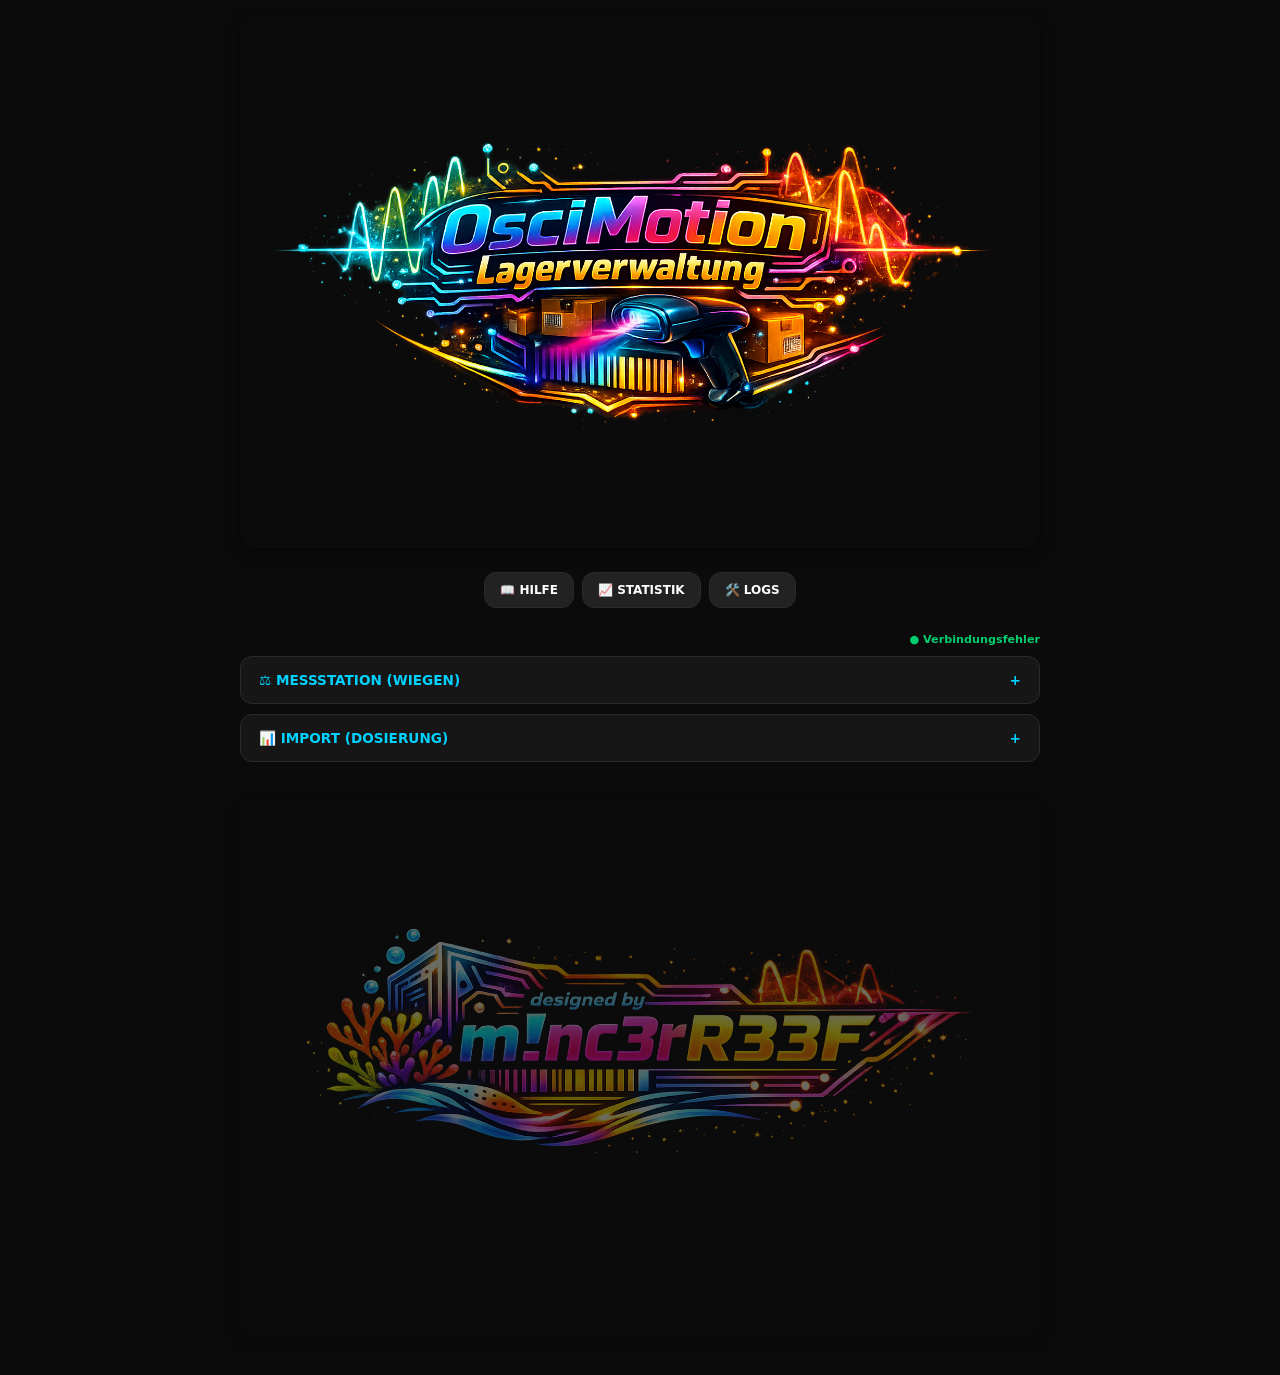
==== osci_motion_lager/index.html @ a5bfbd1f "Update index.html" ====
<!DOCTYPE html>
<html lang="de">
<head>
    <meta charset="UTF-8">
    <meta name="viewport" content="width=device-width, initial-scale=1.0, maximum-scale=1.0, user-scalable=no">
    <title>Osci-Motion Lagerverwaltung</title>
    <link rel="stylesheet" href="style.css">
</head>
<body>
<div class="app-container">
    <div class="header-container"><img src="header.png" class="banner-img"></div>
    <nav class="top-nav">
        <a href="handbuch.html" class="nav-link">📖 Hilfe</a>
        <a href="stats.html" class="nav-link">📈 Statistik</a>
        <a href="changelog.html" class="nav-link">🛠️ Logs</a>
    </nav>
    <div id="status" class="status-bar">Verbinde...</div>
    <div id="lagerContainer"></div>
    
    <div class="collapsible-bar" onclick="ui.toggleColl(this)"><div>⚖️ Messstation (Wiegen)</div><span>+</span></div>
    <div class="content">
        <div style="display: flex; flex-direction: column; gap: 12px;">
            <select id="prodSelect"><option value="">Wähle Produkt...</option></select>
            <div style="display: flex; gap: 10px;">
                <select id="gebindeSelect" style="flex:1;"><option value="9.3">30ml (9,3g)</option><option value="18.5">100ml (18,5g)</option><option value="57" selected>1L (57g)</option><option value="260">5L (260g)</option><option value="440">10L (440g)</option></select>
                <input type="number" id="weightInput" style="flex:1;" placeholder="Gramm" oninput="measuring.calculate()">
            </div>
            <div id="calcResult" style="text-align:center; font-weight:bold; font-size: 2.5rem; color: var(--primary); padding:10px;">0</div>
            <button class="nav-link" style="justify-content:center; background:var(--primary); color:black; border:none; width:100%;" onclick="measuring.updateStock()">Ergebnis übernehmen</button>
        </div>
    </div>

    <div class="collapsible-bar" onclick="ui.toggleColl(this)"><div>📊 Import (Dosierung)</div><span>+</span></div>
    <div class="content">
        <textarea id="importText" placeholder="Text einfügen..." rows="4"></textarea>
        <button class="nav-link" style="justify-content:center; background:#673AB7; color:white; border:none; width:100%; margin-top:10px;" onclick="importer.process()">Dosierung verbuchen</button>
    </div>
    <div class="footer-container"><img src="footer.png" class="footer-img"></div>
</div>

<div id="addModal" class="modal-overlay"><div class="modal-content"><h3 id="addModalTitle" style="color:var(--primary); margin-top:0;">Zukauf</h3><div id="addModalOptions"></div><button onclick="ui.closeModals()" class="nav-link" style="width:100%; justify-content:center; margin-top:10px; border:none;">Abbrechen</button></div></div>
<div id="remModal" class="modal-overlay"><div class="modal-content"><h3 id="remModalTitle" style="color:var(--danger); margin-top:0;">Entnahme</h3><input type="number" id="remInput" style="font-size:2rem; text-align:center; color:var(--primary);" placeholder="0.00" inputmode="decimal"><span id="modalUnit" style="display:block; margin:10px 0;">ml</span><button id="remConfirmBtn" class="big-btn btn-blue" style="background:var(--danger)">ABZIEHEN</button><button onclick="ui.closeModals()" class="nav-link" style="width:100%; justify-content:center; margin-top:10px; border:none; background:none;">Abbrechen</button></div></div>
<div id="importSummaryModal" class="modal-overlay"><div class="modal-content" style="max-width: 450px;"><h3 style="color:var(--success); margin-top:0;">Import erfolgreich</h3><p style="font-size:0.8rem; color:#aaa;">Abgezogen:</p><div id="importSummaryList" style="max-height: 300px; overflow-y: auto; margin: 15px 0; border: 1px solid #333; border-radius: 8px;"></div><button onclick="ui.closeModals()" class="big-btn btn-blue" style="width:100%;">OK</button></div></div>

<!-- REIHENFOLGE GEÄNDERT: measuring vor ui -->
<script src="config.js"></script>
<script src="measuring.js"></script>
<script src="import.js"></script>
<script src="ui.js"></script>
<script src="core.js"></script>
<script>window.onload = () => { if(typeof core !== 'undefined' && core.init) core.init(); };</script>
</body>
</html>
---- osci_motion_lager/style.css ----
:root { 
    --primary: #00d2ff; --bg: #0b0b0b; --card: #161616; --text: #ffffff; 
    --border: #2a2a2a; --success: #00ff88; --danger: #ff4b2b; 
    --cat-bg: #1f1f1f;
}
body { font-family: 'Segoe UI', system-ui, sans-serif; background: var(--bg); color: var(--text); margin: 0; padding: 15px; display: flex; flex-direction: column; align-items: center; }
.app-container { width: 100%; max-width: 800px; }
.header-container, .footer-container { width: 100%; text-align: center; margin-bottom: 20px; }
.banner-img, .footer-img { width: 100%; max-width: 800px; height: auto; border-radius: 16px; box-shadow: 0 4px 15px rgba(0,0,0,0.5); }
.footer-img { opacity: 0.4; margin-top: 40px; }
.top-nav { display: flex; gap: 8px; justify-content: center; margin-bottom: 25px; width: 100%; }
.nav-link { color: #fff; text-decoration: none; font-size: 0.75rem; font-weight: 600; padding: 10px 15px; background: #222; border-radius: 12px; border: 1px solid var(--border); display: flex; align-items: center; gap: 6px; text-transform: uppercase; text-align: center; }
.status-bar { font-size: 0.7rem; color: var(--success); text-align: right; margin-bottom: 8px; width: 100%; opacity: 0.8; font-weight: bold; }
.cat-card, .section-card { background: var(--card); border-radius: 16px; border: 1px solid var(--border); overflow: hidden; margin-bottom: 20px; box-shadow: 0 10px 25px rgba(0,0,0,0.5); }
.cat-header { background: var(--cat-bg); color: var(--primary); font-weight: bold; padding: 14px 18px; font-size: 0.85rem; text-transform: uppercase; border-bottom: 1px solid var(--border); }
table { width: 100%; border-collapse: collapse; }
.prod-row { display: grid; grid-template-columns: 1fr 100px 55px 55px; align-items: center; padding: 14px 18px; border-bottom: 1px solid #222; gap: 10px; cursor: pointer; }
.td-name { display: flex; align-items: center; gap: 10px; overflow: hidden; }
.prod-link { color: #eee; font-weight: 500; font-size: 0.95rem; }
.shop-btn { font-size: 0.6rem; color: #666; text-decoration: none; border: 1px solid #333; padding: 3px 8px; border-radius: 6px; text-transform: uppercase; font-weight: bold; }
.td-stand { text-align: right; padding-right: 12px; border-right: 1px solid #252525; }
.stock-val { font-weight: 700; color: var(--primary); font-size: 1.05rem; }
.avg-info { font-size: 0.65rem; color: #555; display: block; }
@keyframes blink-red { 0%, 100% { opacity: 1; color: var(--danger); } 50% { opacity: 0.3; color: var(--danger); } }
.low-stock { animation: blink-red 1.5s infinite; font-weight: bold; }
.btn-sm { border: none; height: 42px; border-radius: 10px; color: white; cursor: pointer; font-size: 1.3rem; font-weight: bold; }
.btn-plus { background: #1a1a1a; border: 1.5px solid var(--success); color: var(--success) !important; }
.btn-minus { background: #1a1a1a; border: 1.5px solid var(--danger); color: var(--danger) !important; }
.collapsible-bar { background: var(--card); color: var(--primary); cursor: pointer; padding: 15px 18px; border-radius: 12px; display: flex; justify-content: space-between; align-items: center; margin-top: 10px; border: 1px solid var(--border); font-size: 0.85rem; font-weight: bold; text-transform: uppercase; }
.content { padding: 18px; display: none; background: #111; border-radius: 0 0 12px 12px; border: 1px solid var(--border); margin-top: -5px; }
textarea, input, select { width: 100%; padding: 14px; background: #000 !important; border: 1px solid #333; border-radius: 10px; color: #fff !important; font-size: 1rem; box-sizing: border-box; }
.history-row { display: none; background: #0f0f0f; }
.history-row.active { display: table-row; }
.history-container { display: flex; gap: 8px; flex-wrap: wrap; padding: 15px; border-left: 4px solid var(--primary); margin: 10px; background: #1a1a1a; border-radius: 0 8px 8px 0; }
.history-item { background: #252525; padding: 5px 10px; border-radius: 8px; font-size: 0.75rem; border: 1px solid #333; display: flex; align-items: center; gap: 6px; }
.history-del { background: none; border: none; color: var(--danger); cursor: pointer; font-weight: bold; }
.modal-overlay { position: fixed; inset: 0; background: rgba(0,0,0,0.95); display: none; justify-content: center; align-items: center; z-index: 2000; backdrop-filter: blur(8px); }
.modal-content { background: #111; padding: 30px; border-radius: 20px; border: 1px solid var(--primary); width: 85%; max-width: 400px; text-align: center; }
.big-btn { width: 100%; padding: 16px; border: none; border-radius: 12px; font-weight: bold; cursor: pointer; text-transform: uppercase; }
.btn-blue { background: linear-gradient(135deg, #0072ff, #00d2ff); color: white; }
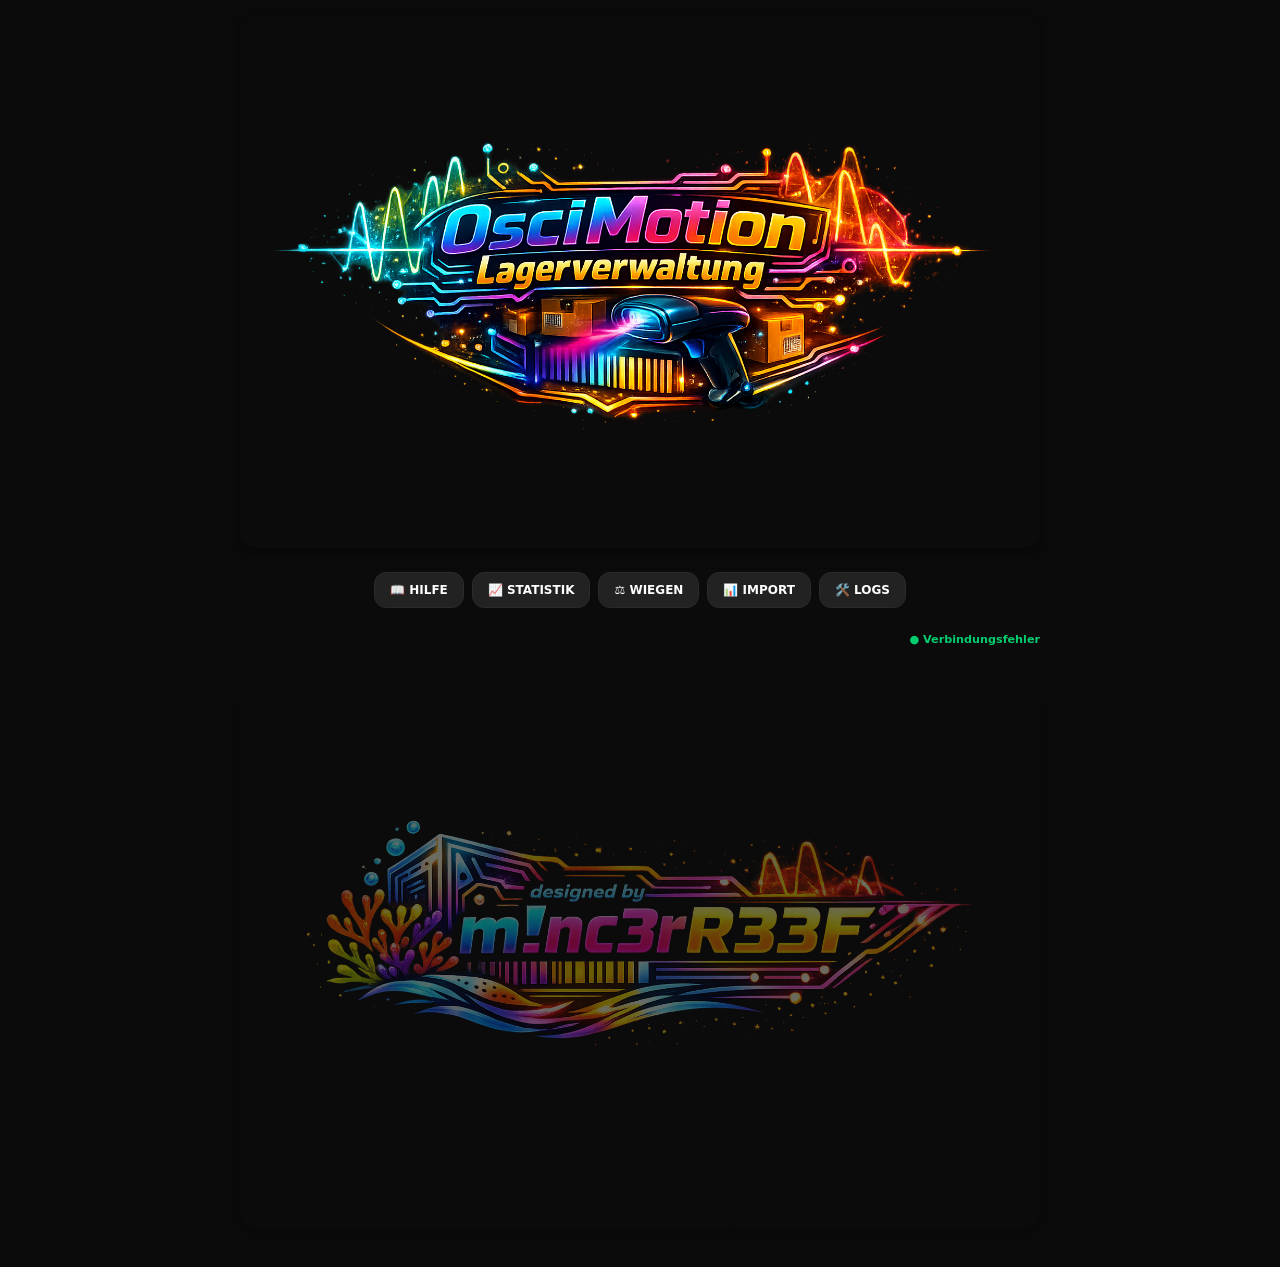
==== commit 25521ad9: "Update index.html" ====
--- a/osci_motion_lager/index.html
+++ b/osci_motion_lager/index.html
@@ -12,42 +12,20 @@
     <nav class="top-nav">
         <a href="handbuch.html" class="nav-link">📖 Hilfe</a>
         <a href="stats.html" class="nav-link">📈 Statistik</a>
+        <a href="measuring.html" class="nav-link">⚖️ Wiegen</a>
+        <a href="import.html" class="nav-link">📊 Import</a>
         <a href="changelog.html" class="nav-link">🛠️ Logs</a>
     </nav>
     <div id="status" class="status-bar">Verbinde...</div>
     <div id="lagerContainer"></div>
-    
-    <div class="collapsible-bar" onclick="ui.toggleColl(this)"><div>⚖️ Messstation (Wiegen)</div><span>+</span></div>
-    <div class="content">
-        <div style="display: flex; flex-direction: column; gap: 12px;">
-            <select id="prodSelect"><option value="">Wähle Produkt...</option></select>
-            <div style="display: flex; gap: 10px;">
-                <select id="gebindeSelect" style="flex:1;"><option value="9.3">30ml (9,3g)</option><option value="18.5">100ml (18,5g)</option><option value="57" selected>1L (57g)</option><option value="260">5L (260g)</option><option value="440">10L (440g)</option></select>
-                <input type="number" id="weightInput" style="flex:1;" placeholder="Gramm" oninput="measuring.calculate()">
-            </div>
-            <div id="calcResult" style="text-align:center; font-weight:bold; font-size: 2.5rem; color: var(--primary); padding:10px;">0</div>
-            <button class="nav-link" style="justify-content:center; background:var(--primary); color:black; border:none; width:100%;" onclick="measuring.updateStock()">Ergebnis übernehmen</button>
-        </div>
-    </div>
-
-    <div class="collapsible-bar" onclick="ui.toggleColl(this)"><div>📊 Import (Dosierung)</div><span>+</span></div>
-    <div class="content">
-        <textarea id="importText" placeholder="Text einfügen..." rows="4"></textarea>
-        <button class="nav-link" style="justify-content:center; background:#673AB7; color:white; border:none; width:100%; margin-top:10px;" onclick="importer.process()">Dosierung verbuchen</button>
-    </div>
     <div class="footer-container"><img src="footer.png" class="footer-img"></div>
 </div>
 
+<!-- MODALS -->
 <div id="addModal" class="modal-overlay"><div class="modal-content"><h3 id="addModalTitle" style="color:var(--primary); margin-top:0;">Zukauf</h3><div id="addModalOptions"></div><button onclick="ui.closeModals()" class="nav-link" style="width:100%; justify-content:center; margin-top:10px; border:none;">Abbrechen</button></div></div>
 <div id="remModal" class="modal-overlay"><div class="modal-content"><h3 id="remModalTitle" style="color:var(--danger); margin-top:0;">Entnahme</h3><input type="number" id="remInput" style="font-size:2rem; text-align:center; color:var(--primary);" placeholder="0.00" inputmode="decimal"><span id="modalUnit" style="display:block; margin:10px 0;">ml</span><button id="remConfirmBtn" class="big-btn btn-blue" style="background:var(--danger)">ABZIEHEN</button><button onclick="ui.closeModals()" class="nav-link" style="width:100%; justify-content:center; margin-top:10px; border:none; background:none;">Abbrechen</button></div></div>
-<div id="importSummaryModal" class="modal-overlay"><div class="modal-content" style="max-width: 450px;"><h3 style="color:var(--success); margin-top:0;">Import erfolgreich</h3><p style="font-size:0.8rem; color:#aaa;">Abgezogen:</p><div id="importSummaryList" style="max-height: 300px; overflow-y: auto; margin: 15px 0; border: 1px solid #333; border-radius: 8px;"></div><button onclick="ui.closeModals()" class="big-btn btn-blue" style="width:100%;">OK</button></div></div>
 
-<!-- REIHENFOLGE GEÄNDERT: measuring vor ui -->
-<script src="config.js"></script>
-<script src="measuring.js"></script>
-<script src="import.js"></script>
-<script src="ui.js"></script>
-<script src="core.js"></script>
+<script src="config.js"></script><script src="core.js"></script><script src="ui.js"></script>
 <script>window.onload = () => { if(typeof core !== 'undefined' && core.init) core.init(); };</script>
 </body>
 </html>
--- a/osci_motion_lager/style.css
+++ b/osci_motion_lager/style.css
@@ -1,40 +1,349 @@
+/* --- BASIS VARIABLEN --- */
 :root { 
-    --primary: #00d2ff; --bg: #0b0b0b; --card: #161616; --text: #ffffff; 
-    --border: #2a2a2a; --success: #00ff88; --danger: #ff4b2b; 
+    --primary: #00d2ff; 
+    --bg: #0b0b0b; 
+    --card: #161616; 
+    --text: #ffffff; 
+    --border: #2a2a2a; 
+    --success: #00ff88; 
+    --danger: #ff4b2b; 
     --cat-bg: #1f1f1f;
 }
-body { font-family: 'Segoe UI', system-ui, sans-serif; background: var(--bg); color: var(--text); margin: 0; padding: 15px; display: flex; flex-direction: column; align-items: center; }
-.app-container { width: 100%; max-width: 800px; }
-.header-container, .footer-container { width: 100%; text-align: center; margin-bottom: 20px; }
-.banner-img, .footer-img { width: 100%; max-width: 800px; height: auto; border-radius: 16px; box-shadow: 0 4px 15px rgba(0,0,0,0.5); }
-.footer-img { opacity: 0.4; margin-top: 40px; }
-.top-nav { display: flex; gap: 8px; justify-content: center; margin-bottom: 25px; width: 100%; }
-.nav-link { color: #fff; text-decoration: none; font-size: 0.75rem; font-weight: 600; padding: 10px 15px; background: #222; border-radius: 12px; border: 1px solid var(--border); display: flex; align-items: center; gap: 6px; text-transform: uppercase; text-align: center; }
-.status-bar { font-size: 0.7rem; color: var(--success); text-align: right; margin-bottom: 8px; width: 100%; opacity: 0.8; font-weight: bold; }
-.cat-card, .section-card { background: var(--card); border-radius: 16px; border: 1px solid var(--border); overflow: hidden; margin-bottom: 20px; box-shadow: 0 10px 25px rgba(0,0,0,0.5); }
-.cat-header { background: var(--cat-bg); color: var(--primary); font-weight: bold; padding: 14px 18px; font-size: 0.85rem; text-transform: uppercase; border-bottom: 1px solid var(--border); }
-table { width: 100%; border-collapse: collapse; }
-.prod-row { display: grid; grid-template-columns: 1fr 100px 55px 55px; align-items: center; padding: 14px 18px; border-bottom: 1px solid #222; gap: 10px; cursor: pointer; }
-.td-name { display: flex; align-items: center; gap: 10px; overflow: hidden; }
-.prod-link { color: #eee; font-weight: 500; font-size: 0.95rem; }
-.shop-btn { font-size: 0.6rem; color: #666; text-decoration: none; border: 1px solid #333; padding: 3px 8px; border-radius: 6px; text-transform: uppercase; font-weight: bold; }
-.td-stand { text-align: right; padding-right: 12px; border-right: 1px solid #252525; }
-.stock-val { font-weight: 700; color: var(--primary); font-size: 1.05rem; }
-.avg-info { font-size: 0.65rem; color: #555; display: block; }
-@keyframes blink-red { 0%, 100% { opacity: 1; color: var(--danger); } 50% { opacity: 0.3; color: var(--danger); } }
-.low-stock { animation: blink-red 1.5s infinite; font-weight: bold; }
-.btn-sm { border: none; height: 42px; border-radius: 10px; color: white; cursor: pointer; font-size: 1.3rem; font-weight: bold; }
-.btn-plus { background: #1a1a1a; border: 1.5px solid var(--success); color: var(--success) !important; }
-.btn-minus { background: #1a1a1a; border: 1.5px solid var(--danger); color: var(--danger) !important; }
-.collapsible-bar { background: var(--card); color: var(--primary); cursor: pointer; padding: 15px 18px; border-radius: 12px; display: flex; justify-content: space-between; align-items: center; margin-top: 10px; border: 1px solid var(--border); font-size: 0.85rem; font-weight: bold; text-transform: uppercase; }
-.content { padding: 18px; display: none; background: #111; border-radius: 0 0 12px 12px; border: 1px solid var(--border); margin-top: -5px; }
-textarea, input, select { width: 100%; padding: 14px; background: #000 !important; border: 1px solid #333; border-radius: 10px; color: #fff !important; font-size: 1rem; box-sizing: border-box; }
-.history-row { display: none; background: #0f0f0f; }
-.history-row.active { display: table-row; }
-.history-container { display: flex; gap: 8px; flex-wrap: wrap; padding: 15px; border-left: 4px solid var(--primary); margin: 10px; background: #1a1a1a; border-radius: 0 8px 8px 0; }
-.history-item { background: #252525; padding: 5px 10px; border-radius: 8px; font-size: 0.75rem; border: 1px solid #333; display: flex; align-items: center; gap: 6px; }
-.history-del { background: none; border: none; color: var(--danger); cursor: pointer; font-weight: bold; }
-.modal-overlay { position: fixed; inset: 0; background: rgba(0,0,0,0.95); display: none; justify-content: center; align-items: center; z-index: 2000; backdrop-filter: blur(8px); }
-.modal-content { background: #111; padding: 30px; border-radius: 20px; border: 1px solid var(--primary); width: 85%; max-width: 400px; text-align: center; }
-.big-btn { width: 100%; padding: 16px; border: none; border-radius: 12px; font-weight: bold; cursor: pointer; text-transform: uppercase; }
-.btn-blue { background: linear-gradient(135deg, #0072ff, #00d2ff); color: white; }
+
+/* --- LAYOUT & CONTAINER --- */
+body { 
+    font-family: 'Segoe UI', system-ui, sans-serif; 
+    background: var(--bg); 
+    color: var(--text); 
+    margin: 0; 
+    padding: 15px; 
+    display: flex; 
+    flex-direction: column; 
+    align-items: center; 
+}
+
+.app-container { 
+    width: 100%; 
+    max-width: 800px; 
+}
+
+/* --- HEADER & FOOTER (800px bündig) --- */
+.header-container, .footer-container { 
+    width: 100%; 
+    text-align: center; 
+    margin-bottom: 20px; 
+}
+
+.banner-img, .footer-img { 
+    width: 100%; 
+    max-width: 800px; 
+    height: auto; 
+    border-radius: 16px; 
+    box-shadow: 0 4px 15px rgba(0,0,0,0.5); 
+}
+
+.footer-img { 
+    opacity: 0.4; 
+    margin-top: 40px; 
+}
+
+/* --- NAVIGATION --- */
+.top-nav { 
+    display: flex; 
+    gap: 8px; 
+    justify-content: center; 
+    margin-bottom: 25px; 
+    width: 100%; 
+}
+
+.nav-link { 
+    color: #fff; 
+    text-decoration: none; 
+    font-size: 0.75rem; 
+    font-weight: 600; 
+    padding: 10px 15px; 
+    background: #222; 
+    border-radius: 12px; 
+    border: 1px solid var(--border); 
+    display: flex; 
+    align-items: center; 
+    gap: 6px; 
+    text-transform: uppercase; 
+    text-align: center; 
+    transition: 0.3s;
+}
+
+.nav-link:hover {
+    border-color: var(--primary);
+    color: var(--primary);
+}
+
+.status-bar { 
+    font-size: 0.7rem; 
+    color: var(--success); 
+    text-align: right; 
+    margin-bottom: 8px; 
+    width: 100%; 
+    opacity: 0.8; 
+    font-weight: bold; 
+}
+
+/* --- KARTEN & TABELLEN --- */
+.cat-card, .section-card { 
+    background: var(--card); 
+    border-radius: 16px; 
+    border: 1px solid var(--border); 
+    overflow: hidden; 
+    margin-bottom: 20px; 
+    box-shadow: 0 10px 25px rgba(0,0,0,0.5); 
+}
+
+.cat-header { 
+    background: var(--cat-bg); 
+    color: var(--primary); 
+    font-weight: bold; 
+    padding: 14px 18px; 
+    font-size: 0.85rem; 
+    text-transform: uppercase; 
+    border-bottom: 1px solid var(--border); 
+}
+
+table { 
+    width: 100%; 
+    border-collapse: collapse; 
+}
+
+.prod-row { 
+    display: grid; 
+    grid-template-columns: 1fr 100px 55px 55px; 
+    align-items: center; 
+    padding: 14px 18px; 
+    border-bottom: 1px solid #222; 
+    gap: 10px; 
+    cursor: pointer; 
+}
+
+.prod-row:hover {
+    background: #1c1c1c;
+}
+
+.td-name { 
+    display: flex; 
+    align-items: center; 
+    gap: 10px; 
+    overflow: hidden; 
+}
+
+.prod-link { 
+    color: #eee; 
+    font-weight: 500; 
+    font-size: 0.95rem; 
+}
+
+.shop-btn { 
+    font-size: 0.6rem; 
+    color: #666; 
+    text-decoration: none; 
+    border: 1px solid #333; 
+    padding: 3px 8px; 
+    border-radius: 6px; 
+    text-transform: uppercase; 
+    font-weight: bold; 
+}
+
+.shop-btn:hover {
+    border-color: var(--primary);
+    color: var(--primary);
+}
+
+.td-stand { 
+    text-align: right; 
+    padding-right: 12px; 
+    border-right: 1px solid #252525; 
+}
+
+.stock-val { 
+    font-weight: 700; 
+    color: var(--primary); 
+    font-size: 1.05rem; 
+}
+
+.avg-info { 
+    font-size: 0.65rem; 
+    color: #555; 
+    display: block; 
+}
+
+/* --- PROGNOSE / TREND ICONS --- */
+.trend-icon {
+    font-size: 0.9rem;
+    font-weight: bold;
+    cursor: help;
+    user-select: none;
+    display: inline-block;
+    width: 14px;
+    text-align: center;
+}
+
+.trend-icon.up { color: var(--danger); }      /* Steigend (Lager leert sich schneller) */
+.trend-icon.down { color: var(--success); }   /* Sinkend */
+.trend-icon.stable { color: #444; }           /* Gleichbleibend */
+
+/* --- ANIMATIONEN --- */
+@keyframes blink-red { 
+    0%, 100% { opacity: 1; color: var(--danger); } 
+    50% { opacity: 0.3; color: var(--danger); } 
+}
+
+.low-stock { 
+    animation: blink-red 1.5s infinite; 
+    font-weight: bold; 
+}
+
+/* --- BUTTONS --- */
+.btn-sm { 
+    border: none; 
+    height: 42px; 
+    border-radius: 10px; 
+    color: white; 
+    cursor: pointer; 
+    font-size: 1.3rem; 
+    font-weight: bold; 
+}
+
+.btn-plus { 
+    background: #1a1a1a; 
+    border: 1.5px solid var(--success); 
+    color: var(--success) !important; 
+}
+
+.btn-minus { 
+    background: #1a1a1a; 
+    border: 1.5px solid var(--danger); 
+    color: var(--danger) !important; 
+}
+
+.big-btn { 
+    width: 100%; 
+    padding: 16px; 
+    border: none; 
+    border-radius: 12px; 
+    font-weight: bold; 
+    cursor: pointer; 
+    text-transform: uppercase; 
+}
+
+.btn-blue { 
+    background: linear-gradient(135deg, #0072ff, #00d2ff); 
+    color: white; 
+}
+
+/* --- FORMULARE & EINGABE --- */
+textarea, input, select { 
+    width: 100%; 
+    padding: 14px; 
+    background: #000 !important; 
+    border: 1px solid #333; 
+    border-radius: 10px; 
+    color: #fff !important; 
+    font-size: 1rem; 
+    box-sizing: border-box; 
+}
+
+.collapsible-bar { 
+    background: var(--card); 
+    color: var(--primary); 
+    cursor: pointer; 
+    padding: 15px 18px; 
+    border-radius: 12px; 
+    display: flex; 
+    justify-content: space-between; 
+    align-items: center; 
+    margin-top: 10px; 
+    border: 1px solid var(--border); 
+    font-size: 0.85rem; 
+    font-weight: bold; 
+    text-transform: uppercase; 
+}
+
+.content { 
+    padding: 18px; 
+    display: none; 
+    background: #111; 
+    border-radius: 0 0 12px 12px; 
+    border: 1px solid var(--border); 
+    margin-top: -5px; 
+}
+
+/* --- HANDBUCH / MANUAL BILDER --- */
+.card img {
+    max-width: 100%;
+    height: auto;
+    display: block;
+    margin: 15px 0;
+    border-radius: 10px;
+    border: 1px solid #333;
+    box-shadow: 0 5px 15px rgba(0,0,0,0.3);
+}
+
+/* --- HISTORIE / LOGS --- */
+.history-row { 
+    display: none; 
+    background: #0f0f0f; 
+}
+
+.history-row.active { 
+    display: table-row; 
+}
+
+.history-container { 
+    display: flex; 
+    gap: 8px; 
+    flex-wrap: wrap; 
+    padding: 15px; 
+    border-left: 4px solid var(--primary); 
+    margin: 10px; 
+    background: #1a1a1a; 
+    border-radius: 0 8px 8px 0; 
+}
+
+.history-item { 
+    background: #252525; 
+    padding: 5px 10px; 
+    border-radius: 8px; 
+    font-size: 0.75rem; 
+    border: 1px solid #333; 
+    display: flex; 
+    align-items: center; 
+    gap: 6px; 
+}
+
+.history-del { 
+    background: none; 
+    border: none; 
+    color: var(--danger); 
+    cursor: pointer; 
+    font-weight: bold; 
+}
+
+/* --- MODALS --- */
+.modal-overlay { 
+    position: fixed; 
+    inset: 0; 
+    background: rgba(0,0,0,0.95); 
+    display: none; 
+    justify-content: center; 
+    align-items: center; 
+    z-index: 2000; 
+    backdrop-filter: blur(8px); 
+}
+
+.modal-content { 
+    background: #111; 
+    padding: 30px; 
+    border-radius: 20px; 
+    border: 1px solid var(--primary); 
+    width: 85%; 
+    max-width: 400px; 
+    text-align: center; 
+}
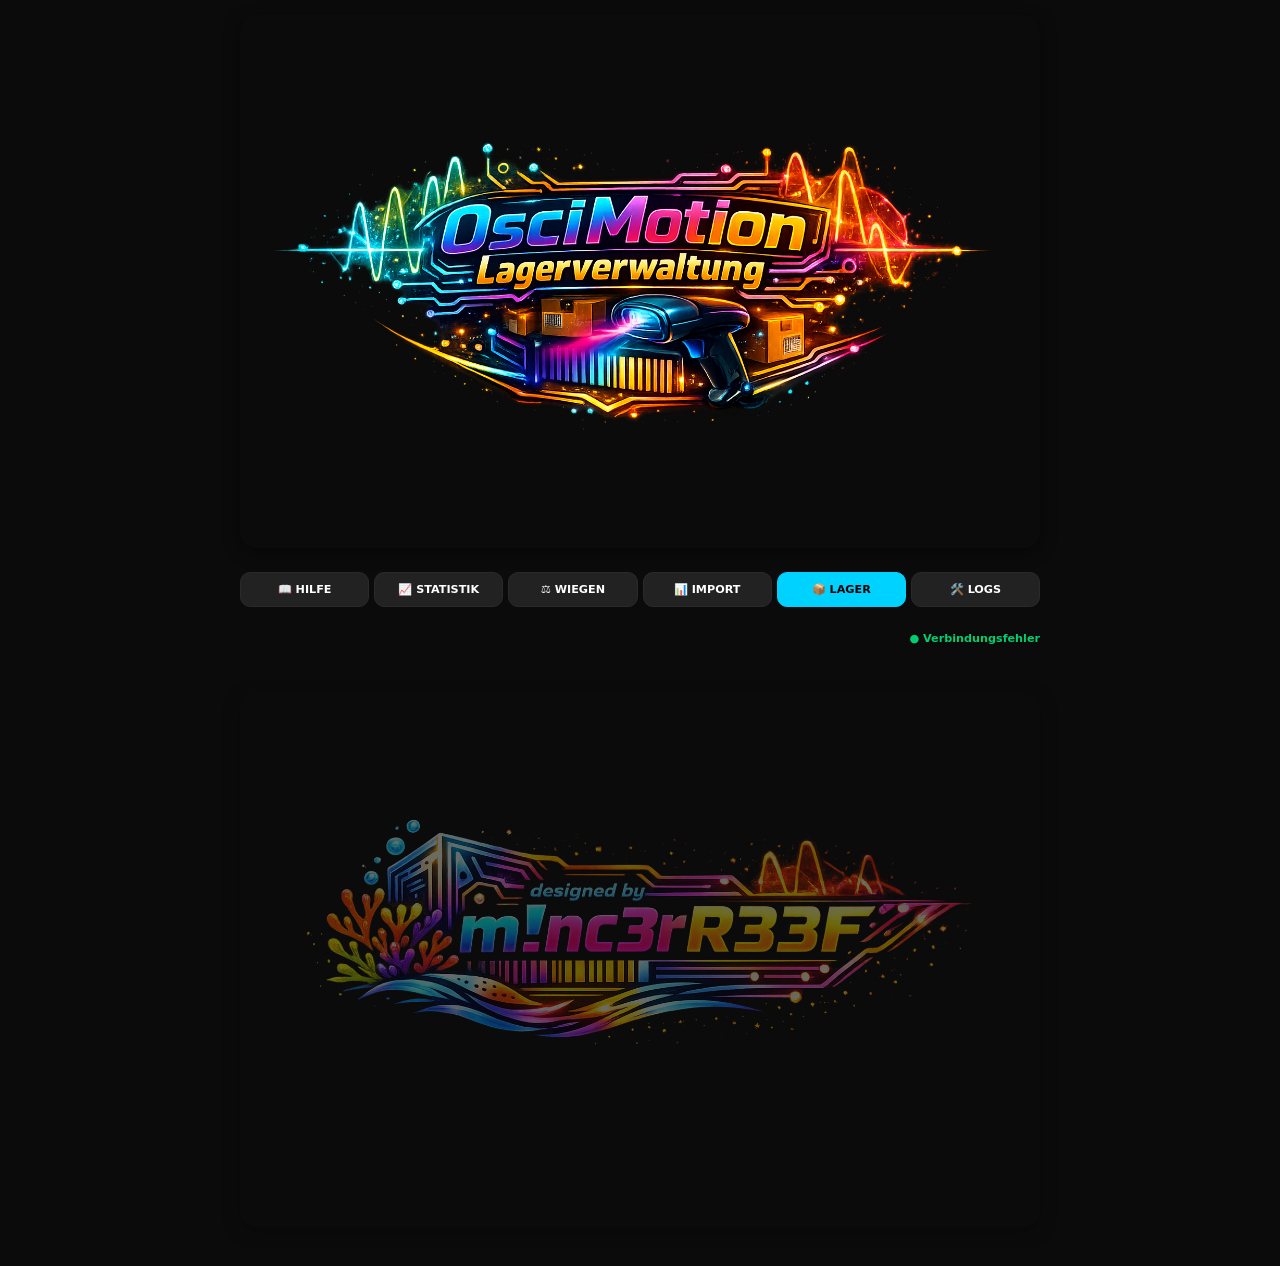
==== commit 4408a44a: "Update index.html" ====
--- a/osci_motion_lager/index.html
+++ b/osci_motion_lager/index.html
@@ -3,7 +3,7 @@
 <head>
     <meta charset="UTF-8">
     <meta name="viewport" content="width=device-width, initial-scale=1.0, maximum-scale=1.0, user-scalable=no">
-    <title>Osci-Motion Lagerverwaltung</title>
+    <title>Dashboard - Osci-Motion</title>
     <link rel="stylesheet" href="style.css">
 </head>
 <body>
@@ -14,17 +14,15 @@
         <a href="stats.html" class="nav-link">📈 Statistik</a>
         <a href="measuring.html" class="nav-link">⚖️ Wiegen</a>
         <a href="import.html" class="nav-link">📊 Import</a>
+        <a href="index.html" class="nav-link active">📦 Lager</a>
         <a href="changelog.html" class="nav-link">🛠️ Logs</a>
     </nav>
     <div id="status" class="status-bar">Verbinde...</div>
     <div id="lagerContainer"></div>
     <div class="footer-container"><img src="footer.png" class="footer-img"></div>
 </div>
-
-<!-- MODALS -->
-<div id="addModal" class="modal-overlay"><div class="modal-content"><h3 id="addModalTitle" style="color:var(--primary); margin-top:0;">Zukauf</h3><div id="addModalOptions"></div><button onclick="ui.closeModals()" class="nav-link" style="width:100%; justify-content:center; margin-top:10px; border:none;">Abbrechen</button></div></div>
-<div id="remModal" class="modal-overlay"><div class="modal-content"><h3 id="remModalTitle" style="color:var(--danger); margin-top:0;">Entnahme</h3><input type="number" id="remInput" style="font-size:2rem; text-align:center; color:var(--primary);" placeholder="0.00" inputmode="decimal"><span id="modalUnit" style="display:block; margin:10px 0;">ml</span><button id="remConfirmBtn" class="big-btn btn-blue" style="background:var(--danger)">ABZIEHEN</button><button onclick="ui.closeModals()" class="nav-link" style="width:100%; justify-content:center; margin-top:10px; border:none; background:none;">Abbrechen</button></div></div>
-
+<div id="addModal" class="modal-overlay"><div class="modal-content"><h3 id="addModalTitle">Zukauf</h3><div id="addModalOptions"></div><button onclick="ui.closeModals()" class="nav-link" style="width:100%; margin-top:10px;">Abbrechen</button></div></div>
+<div id="remModal" class="modal-overlay"><div class="modal-content"><h3 id="remModalTitle">Entnahme</h3><input type="number" id="remInput" style="font-size:2rem; text-align:center;"><button id="remConfirmBtn" class="big-btn btn-blue" style="background:var(--danger); margin-top:10px;">ABZIEHEN</button><button onclick="ui.closeModals()" class="nav-link" style="width:100%; margin-top:10px;">Abbrechen</button></div></div>
 <script src="config.js"></script><script src="core.js"></script><script src="ui.js"></script>
 <script>window.onload = () => { if(typeof core !== 'undefined' && core.init) core.init(); };</script>
 </body>
--- a/osci_motion_lager/style.css
+++ b/osci_motion_lager/style.css
@@ -1,349 +1,71 @@
-/* --- BASIS VARIABLEN --- */
 :root { 
-    --primary: #00d2ff; 
-    --bg: #0b0b0b; 
-    --card: #161616; 
-    --text: #ffffff; 
-    --border: #2a2a2a; 
-    --success: #00ff88; 
-    --danger: #ff4b2b; 
-    --cat-bg: #1f1f1f;
+    --primary: #00d2ff; --bg: #0b0b0b; --card: #161616; --text: #ffffff; 
+    --border: #2a2a2a; --success: #00ff88; --danger: #ff4b2b; --cat-bg: #1f1f1f;
 }
+body { font-family: 'Segoe UI', system-ui, sans-serif; background: var(--bg); color: var(--text); margin: 0; padding: 15px; display: flex; flex-direction: column; align-items: center; }
+.app-container { width: 100%; max-width: 800px; }
 
-/* --- LAYOUT & CONTAINER --- */
-body { 
-    font-family: 'Segoe UI', system-ui, sans-serif; 
-    background: var(--bg); 
-    color: var(--text); 
-    margin: 0; 
-    padding: 15px; 
-    display: flex; 
-    flex-direction: column; 
-    align-items: center; 
+/* HEADER & FOOTER */
+.header-container, .footer-container { width: 100%; text-align: center; margin-bottom: 20px; }
+.banner-img, .footer-img { width: 100%; max-width: 800px; height: auto; border-radius: 16px; box-shadow: 0 4px 15px rgba(0,0,0,0.5); }
+.footer-img { opacity: 0.4; margin-top: 40px; }
+
+/* NAVIGATION (EINHEITLICH) */
+.top-nav { display: flex; gap: 5px; justify-content: center; margin-bottom: 25px; width: 100%; flex-wrap: wrap; }
+.nav-link { 
+    color: #fff; text-decoration: none; font-size: 0.7rem; font-weight: 600; 
+    padding: 10px 8px; background: #222; border-radius: 10px; border: 1px solid var(--border); 
+    display: flex; align-items: center; gap: 4px; text-transform: uppercase; transition: 0.2s;
+    flex: 1; min-width: 80px; justify-content: center;
 }
+.nav-link:hover { border-color: var(--primary); color: var(--primary); background: #282828; }
+.nav-link.active { background: var(--primary); color: #000; border-color: var(--primary); }
 
-.app-container { 
-    width: 100%; 
-    max-width: 800px; 
-}
+.status-bar { font-size: 0.7rem; color: var(--success); text-align: right; margin-bottom: 8px; width: 100%; opacity: 0.8; font-weight: bold; }
 
-/* --- HEADER & FOOTER (800px bündig) --- */
-.header-container, .footer-container { 
-    width: 100%; 
-    text-align: center; 
-    margin-bottom: 20px; 
-}
+/* CARDS */
+.cat-card, .section-card { background: var(--card); border-radius: 16px; border: 1px solid var(--border); overflow: hidden; margin-bottom: 20px; box-shadow: 0 10px 25px rgba(0,0,0,0.5); }
+.cat-header, .section-header { background: var(--cat-bg); color: var(--primary); font-weight: bold; padding: 14px 18px; font-size: 0.85rem; text-transform: uppercase; border-bottom: 1px solid var(--border); }
 
-.banner-img, .footer-img { 
-    width: 100%; 
-    max-width: 800px; 
-    height: auto; 
-    border-radius: 16px; 
-    box-shadow: 0 4px 15px rgba(0,0,0,0.5); 
-}
+/* TABELLE */
+table { width: 100%; border-collapse: collapse; }
+.prod-row { display: grid; grid-template-columns: 1fr 100px 55px 55px; align-items: center; padding: 14px 18px; border-bottom: 1px solid #222; gap: 10px; cursor: pointer; }
+.td-name { display: flex; align-items: center; gap: 10px; overflow: hidden; }
+.prod-link { color: #eee; font-weight: 500; font-size: 0.95rem; }
+.shop-btn { font-size: 0.6rem; color: #666; text-decoration: none; border: 1px solid #333; padding: 3px 8px; border-radius: 6px; text-transform: uppercase; font-weight: bold; }
+.td-stand { text-align: right; padding-right: 12px; border-right: 1px solid #252525; }
+.stock-val { font-weight: 700; color: var(--primary); font-size: 1.05rem; }
+.avg-info { font-size: 0.65rem; color: #555; display: block; }
 
-.footer-img { 
-    opacity: 0.4; 
-    margin-top: 40px; 
-}
+/* TRENDS & WARNUNG */
+.trend-icon { font-size: 0.9rem; font-weight: bold; width: 14px; text-align: center; }
+.trend-icon.up { color: var(--danger); }
+.trend-icon.down { color: var(--success); }
+.trend-icon.stable { color: #444; }
+@keyframes blink-red { 0%, 100% { opacity: 1; color: var(--danger); } 50% { opacity: 0.3; color: var(--danger); } }
+.low-stock { animation: blink-red 1.5s infinite; font-weight: bold; }
 
-/* --- NAVIGATION --- */
-.top-nav { 
-    display: flex; 
-    gap: 8px; 
-    justify-content: center; 
-    margin-bottom: 25px; 
-    width: 100%; 
-}
+/* BUTTONS */
+.btn-sm { border: none; height: 42px; border-radius: 10px; color: white; cursor: pointer; font-size: 1.3rem; font-weight: bold; }
+.btn-plus { background: #1a1a1a; border: 1.5px solid var(--success); color: var(--success) !important; }
+.btn-minus { background: #1a1a1a; border: 1.5px solid var(--danger); color: var(--danger) !important; }
+.big-btn { width: 100%; padding: 16px; border: none; border-radius: 12px; font-weight: bold; cursor: pointer; text-transform: uppercase; }
+.btn-blue { background: linear-gradient(135deg, #0072ff, #00d2ff); color: white; }
 
-.nav-link { 
-    color: #fff; 
-    text-decoration: none; 
-    font-size: 0.75rem; 
-    font-weight: 600; 
-    padding: 10px 15px; 
-    background: #222; 
-    border-radius: 12px; 
-    border: 1px solid var(--border); 
-    display: flex; 
-    align-items: center; 
-    gap: 6px; 
-    text-transform: uppercase; 
-    text-align: center; 
-    transition: 0.3s;
-}
+/* FORMULAR */
+textarea, input, select { width: 100%; padding: 14px; background: #000 !important; border: 1px solid #333; border-radius: 10px; color: #fff !important; font-size: 1rem; box-sizing: border-box; }
 
-.nav-link:hover {
-    border-color: var(--primary);
-    color: var(--primary);
-}
+/* LOGS */
+.history-row { display: none; background: #0f0f0f; }
+.history-row.active { display: table-row; }
+.history-container { display: flex; gap: 8px; flex-wrap: wrap; padding: 15px; border-left: 4px solid var(--primary); margin: 10px; background: #1a1a1a; border-radius: 0 8px 8px 0; }
+.history-item { background: #252525; padding: 5px 10px; border-radius: 8px; font-size: 0.75rem; border: 1px solid #333; display: flex; align-items: center; gap: 6px; }
+.history-del { background: none; border: none; color: var(--danger); cursor: pointer; font-weight: bold; }
 
-.status-bar { 
-    font-size: 0.7rem; 
-    color: var(--success); 
-    text-align: right; 
-    margin-bottom: 8px; 
-    width: 100%; 
-    opacity: 0.8; 
-    font-weight: bold; 
-}
+/* MODALS */
+.modal-overlay { position: fixed; inset: 0; background: rgba(0,0,0,0.95); display: none; justify-content: center; align-items: center; z-index: 2000; backdrop-filter: blur(8px); }
+.modal-content { background: #111; padding: 30px; border-radius: 20px; border: 1px solid var(--primary); width: 85%; max-width: 400px; text-align: center; }
 
-/* --- KARTEN & TABELLEN --- */
-.cat-card, .section-card { 
-    background: var(--card); 
-    border-radius: 16px; 
-    border: 1px solid var(--border); 
-    overflow: hidden; 
-    margin-bottom: 20px; 
-    box-shadow: 0 10px 25px rgba(0,0,0,0.5); 
-}
-
-.cat-header { 
-    background: var(--cat-bg); 
-    color: var(--primary); 
-    font-weight: bold; 
-    padding: 14px 18px; 
-    font-size: 0.85rem; 
-    text-transform: uppercase; 
-    border-bottom: 1px solid var(--border); 
-}
-
-table { 
-    width: 100%; 
-    border-collapse: collapse; 
-}
-
-.prod-row { 
-    display: grid; 
-    grid-template-columns: 1fr 100px 55px 55px; 
-    align-items: center; 
-    padding: 14px 18px; 
-    border-bottom: 1px solid #222; 
-    gap: 10px; 
-    cursor: pointer; 
-}
-
-.prod-row:hover {
-    background: #1c1c1c;
-}
-
-.td-name { 
-    display: flex; 
-    align-items: center; 
-    gap: 10px; 
-    overflow: hidden; 
-}
-
-.prod-link { 
-    color: #eee; 
-    font-weight: 500; 
-    font-size: 0.95rem; 
-}
-
-.shop-btn { 
-    font-size: 0.6rem; 
-    color: #666; 
-    text-decoration: none; 
-    border: 1px solid #333; 
-    padding: 3px 8px; 
-    border-radius: 6px; 
-    text-transform: uppercase; 
-    font-weight: bold; 
-}
-
-.shop-btn:hover {
-    border-color: var(--primary);
-    color: var(--primary);
-}
-
-.td-stand { 
-    text-align: right; 
-    padding-right: 12px; 
-    border-right: 1px solid #252525; 
-}
-
-.stock-val { 
-    font-weight: 700; 
-    color: var(--primary); 
-    font-size: 1.05rem; 
-}
-
-.avg-info { 
-    font-size: 0.65rem; 
-    color: #555; 
-    display: block; 
-}
-
-/* --- PROGNOSE / TREND ICONS --- */
-.trend-icon {
-    font-size: 0.9rem;
-    font-weight: bold;
-    cursor: help;
-    user-select: none;
-    display: inline-block;
-    width: 14px;
-    text-align: center;
-}
-
-.trend-icon.up { color: var(--danger); }      /* Steigend (Lager leert sich schneller) */
-.trend-icon.down { color: var(--success); }   /* Sinkend */
-.trend-icon.stable { color: #444; }           /* Gleichbleibend */
-
-/* --- ANIMATIONEN --- */
-@keyframes blink-red { 
-    0%, 100% { opacity: 1; color: var(--danger); } 
-    50% { opacity: 0.3; color: var(--danger); } 
-}
-
-.low-stock { 
-    animation: blink-red 1.5s infinite; 
-    font-weight: bold; 
-}
-
-/* --- BUTTONS --- */
-.btn-sm { 
-    border: none; 
-    height: 42px; 
-    border-radius: 10px; 
-    color: white; 
-    cursor: pointer; 
-    font-size: 1.3rem; 
-    font-weight: bold; 
-}
-
-.btn-plus { 
-    background: #1a1a1a; 
-    border: 1.5px solid var(--success); 
-    color: var(--success) !important; 
-}
-
-.btn-minus { 
-    background: #1a1a1a; 
-    border: 1.5px solid var(--danger); 
-    color: var(--danger) !important; 
-}
-
-.big-btn { 
-    width: 100%; 
-    padding: 16px; 
-    border: none; 
-    border-radius: 12px; 
-    font-weight: bold; 
-    cursor: pointer; 
-    text-transform: uppercase; 
-}
-
-.btn-blue { 
-    background: linear-gradient(135deg, #0072ff, #00d2ff); 
-    color: white; 
-}
-
-/* --- FORMULARE & EINGABE --- */
-textarea, input, select { 
-    width: 100%; 
-    padding: 14px; 
-    background: #000 !important; 
-    border: 1px solid #333; 
-    border-radius: 10px; 
-    color: #fff !important; 
-    font-size: 1rem; 
-    box-sizing: border-box; 
-}
-
-.collapsible-bar { 
-    background: var(--card); 
-    color: var(--primary); 
-    cursor: pointer; 
-    padding: 15px 18px; 
-    border-radius: 12px; 
-    display: flex; 
-    justify-content: space-between; 
-    align-items: center; 
-    margin-top: 10px; 
-    border: 1px solid var(--border); 
-    font-size: 0.85rem; 
-    font-weight: bold; 
-    text-transform: uppercase; 
-}
-
-.content { 
-    padding: 18px; 
-    display: none; 
-    background: #111; 
-    border-radius: 0 0 12px 12px; 
-    border: 1px solid var(--border); 
-    margin-top: -5px; 
-}
-
-/* --- HANDBUCH / MANUAL BILDER --- */
-.card img {
-    max-width: 100%;
-    height: auto;
-    display: block;
-    margin: 15px 0;
-    border-radius: 10px;
-    border: 1px solid #333;
-    box-shadow: 0 5px 15px rgba(0,0,0,0.3);
-}
-
-/* --- HISTORIE / LOGS --- */
-.history-row { 
-    display: none; 
-    background: #0f0f0f; 
-}
-
-.history-row.active { 
-    display: table-row; 
-}
-
-.history-container { 
-    display: flex; 
-    gap: 8px; 
-    flex-wrap: wrap; 
-    padding: 15px; 
-    border-left: 4px solid var(--primary); 
-    margin: 10px; 
-    background: #1a1a1a; 
-    border-radius: 0 8px 8px 0; 
-}
-
-.history-item { 
-    background: #252525; 
-    padding: 5px 10px; 
-    border-radius: 8px; 
-    font-size: 0.75rem; 
-    border: 1px solid #333; 
-    display: flex; 
-    align-items: center; 
-    gap: 6px; 
-}
-
-.history-del { 
-    background: none; 
-    border: none; 
-    color: var(--danger); 
-    cursor: pointer; 
-    font-weight: bold; 
-}
-
-/* --- MODALS --- */
-.modal-overlay { 
-    position: fixed; 
-    inset: 0; 
-    background: rgba(0,0,0,0.95); 
-    display: none; 
-    justify-content: center; 
-    align-items: center; 
-    z-index: 2000; 
-    backdrop-filter: blur(8px); 
-}
-
-.modal-content { 
-    background: #111; 
-    padding: 30px; 
-    border-radius: 20px; 
-    border: 1px solid var(--primary); 
-    width: 85%; 
-    max-width: 400px; 
-    text-align: center; 
-}
+/* HANDBUCH SPEZIAL */
+.card { background: var(--card); padding: 30px; border-radius: 20px; border: 1px solid #2a2a2a; }
+.card img { max-width: 100%; height: auto; border-radius: 10px; border: 1px solid #444; margin: 15px 0; box-shadow: 0 5px 15px rgba(0,0,0,0.3); }
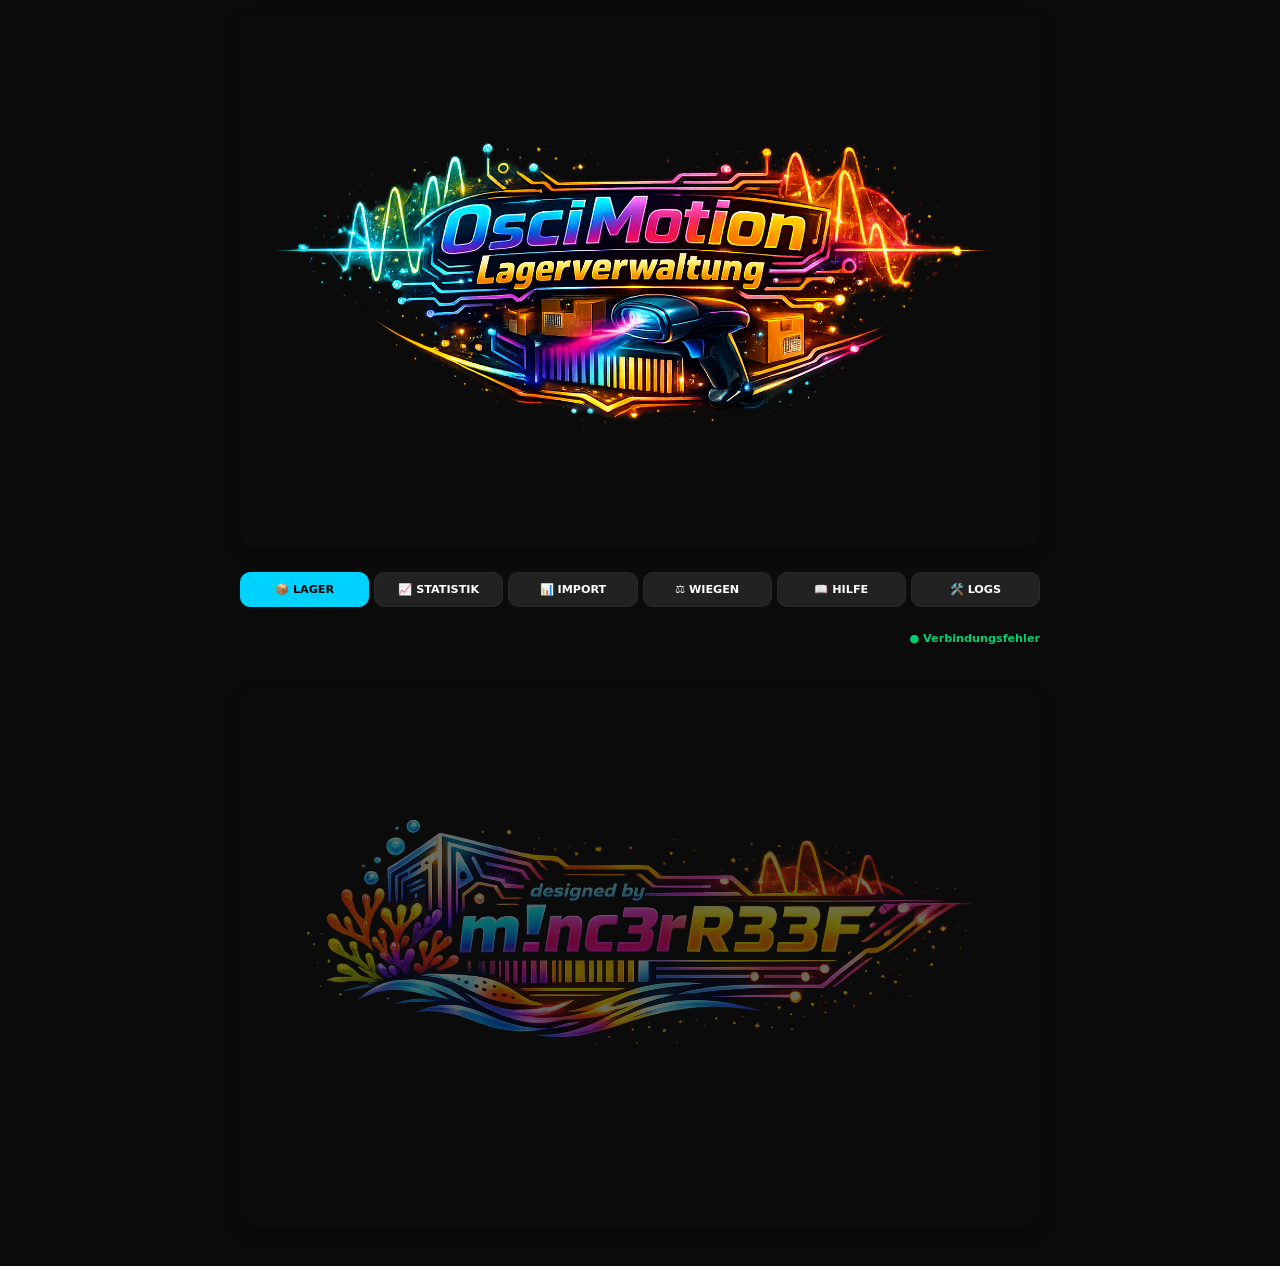
==== commit e37c0bf0: "Update index.html" ====
--- a/osci_motion_lager/index.html
+++ b/osci_motion_lager/index.html
@@ -10,11 +10,11 @@
 <div class="app-container">
     <div class="header-container"><img src="header.png" class="banner-img"></div>
     <nav class="top-nav">
+        <a href="index.html" class="nav-link active">📦 Lager</a>
+        <a href="stats.html" class="nav-link">📈 Statistik</a>
+        <a href="import.html" class="nav-link">📊 Import</a>
+        <a href="measuring.html" class="nav-link">⚖️ Wiegen</a>
         <a href="handbuch.html" class="nav-link">📖 Hilfe</a>
-        <a href="stats.html" class="nav-link">📈 Statistik</a>
-        <a href="measuring.html" class="nav-link">⚖️ Wiegen</a>
-        <a href="import.html" class="nav-link">📊 Import</a>
-        <a href="index.html" class="nav-link active">📦 Lager</a>
         <a href="changelog.html" class="nav-link">🛠️ Logs</a>
     </nav>
     <div id="status" class="status-bar">Verbinde...</div>
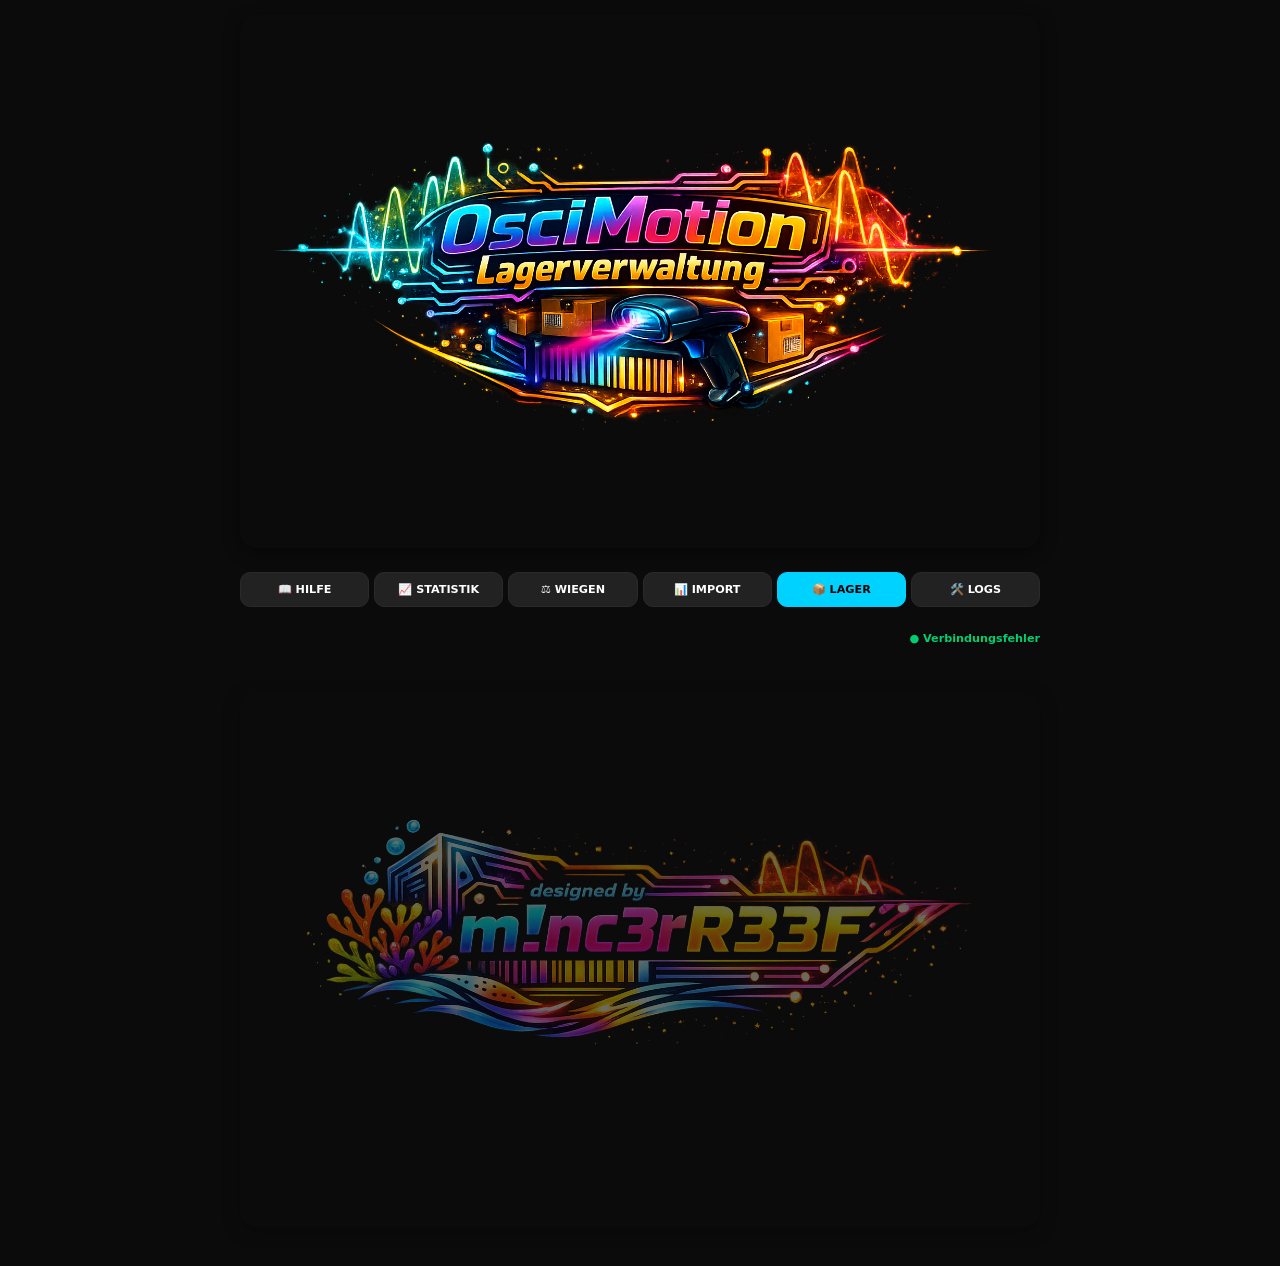
==== commit b5f6ce14: "Update index.html" ====
--- a/osci_motion_lager/index.html
+++ b/osci_motion_lager/index.html
@@ -10,20 +10,45 @@
 <div class="app-container">
     <div class="header-container"><img src="header.png" class="banner-img"></div>
     <nav class="top-nav">
+        <a href="handbuch.html" class="nav-link">📖 Hilfe</a>
+        <a href="stats.html" class="nav-link">📈 Statistik</a>
+        <a href="measuring.html" class="nav-link">⚖️ Wiegen</a>
+        <a href="import.html" class="nav-link">📊 Import</a>
         <a href="index.html" class="nav-link active">📦 Lager</a>
-        <a href="stats.html" class="nav-link">📈 Statistik</a>
-        <a href="import.html" class="nav-link">📊 Import</a>
-        <a href="measuring.html" class="nav-link">⚖️ Wiegen</a>
-        <a href="handbuch.html" class="nav-link">📖 Hilfe</a>
         <a href="changelog.html" class="nav-link">🛠️ Logs</a>
     </nav>
     <div id="status" class="status-bar">Verbinde...</div>
     <div id="lagerContainer"></div>
     <div class="footer-container"><img src="footer.png" class="footer-img"></div>
 </div>
-<div id="addModal" class="modal-overlay"><div class="modal-content"><h3 id="addModalTitle">Zukauf</h3><div id="addModalOptions"></div><button onclick="ui.closeModals()" class="nav-link" style="width:100%; margin-top:10px;">Abbrechen</button></div></div>
-<div id="remModal" class="modal-overlay"><div class="modal-content"><h3 id="remModalTitle">Entnahme</h3><input type="number" id="remInput" style="font-size:2rem; text-align:center;"><button id="remConfirmBtn" class="big-btn btn-blue" style="background:var(--danger); margin-top:10px;">ABZIEHEN</button><button onclick="ui.closeModals()" class="nav-link" style="width:100%; margin-top:10px;">Abbrechen</button></div></div>
-<script src="config.js"></script><script src="core.js"></script><script src="ui.js"></script>
-<script>window.onload = () => { if(typeof core !== 'undefined' && core.init) core.init(); };</script>
+
+<!-- MODALS -->
+<div id="addModal" class="modal-overlay">
+    <div class="modal-content">
+        <h3 id="addModalTitle" style="color:var(--primary); margin-top:0;">Zukauf</h3>
+        <div id="addModalOptions"></div>
+        <button onclick="ui.closeModals()" class="nav-link" style="width:100%; margin-top:10px; border:none; background:none;">Abbrechen</button>
+    </div>
+</div>
+
+<div id="remModal" class="modal-overlay">
+    <div class="modal-content">
+        <h3 id="remModalTitle" style="color:var(--danger); margin-top:0;">Entnahme</h3>
+        <input type="number" id="remInput" style="font-size:2rem; text-align:center; color:var(--primary);" placeholder="0.00" step="0.01">
+        <span id="modalUnit" style="display:block; margin:10px 0; color:#666;">ml</span>
+        <button id="remConfirmBtn" class="big-btn btn-blue" style="background:var(--danger); margin-top:10px;">ABZIEHEN</button>
+        <button onclick="ui.closeModals()" class="nav-link" style="width:100%; margin-top:10px; border:none; background:none;">Abbrechen</button>
+    </div>
+</div>
+
+<script src="config.js"></script>
+<script src="core.js"></script>
+<script src="ui.js"></script>
+<script src="measuring.js"></script>
+<script>
+    window.onload = () => { 
+        if(typeof core !== 'undefined' && core.init) core.init(); 
+    };
+</script>
 </body>
 </html>
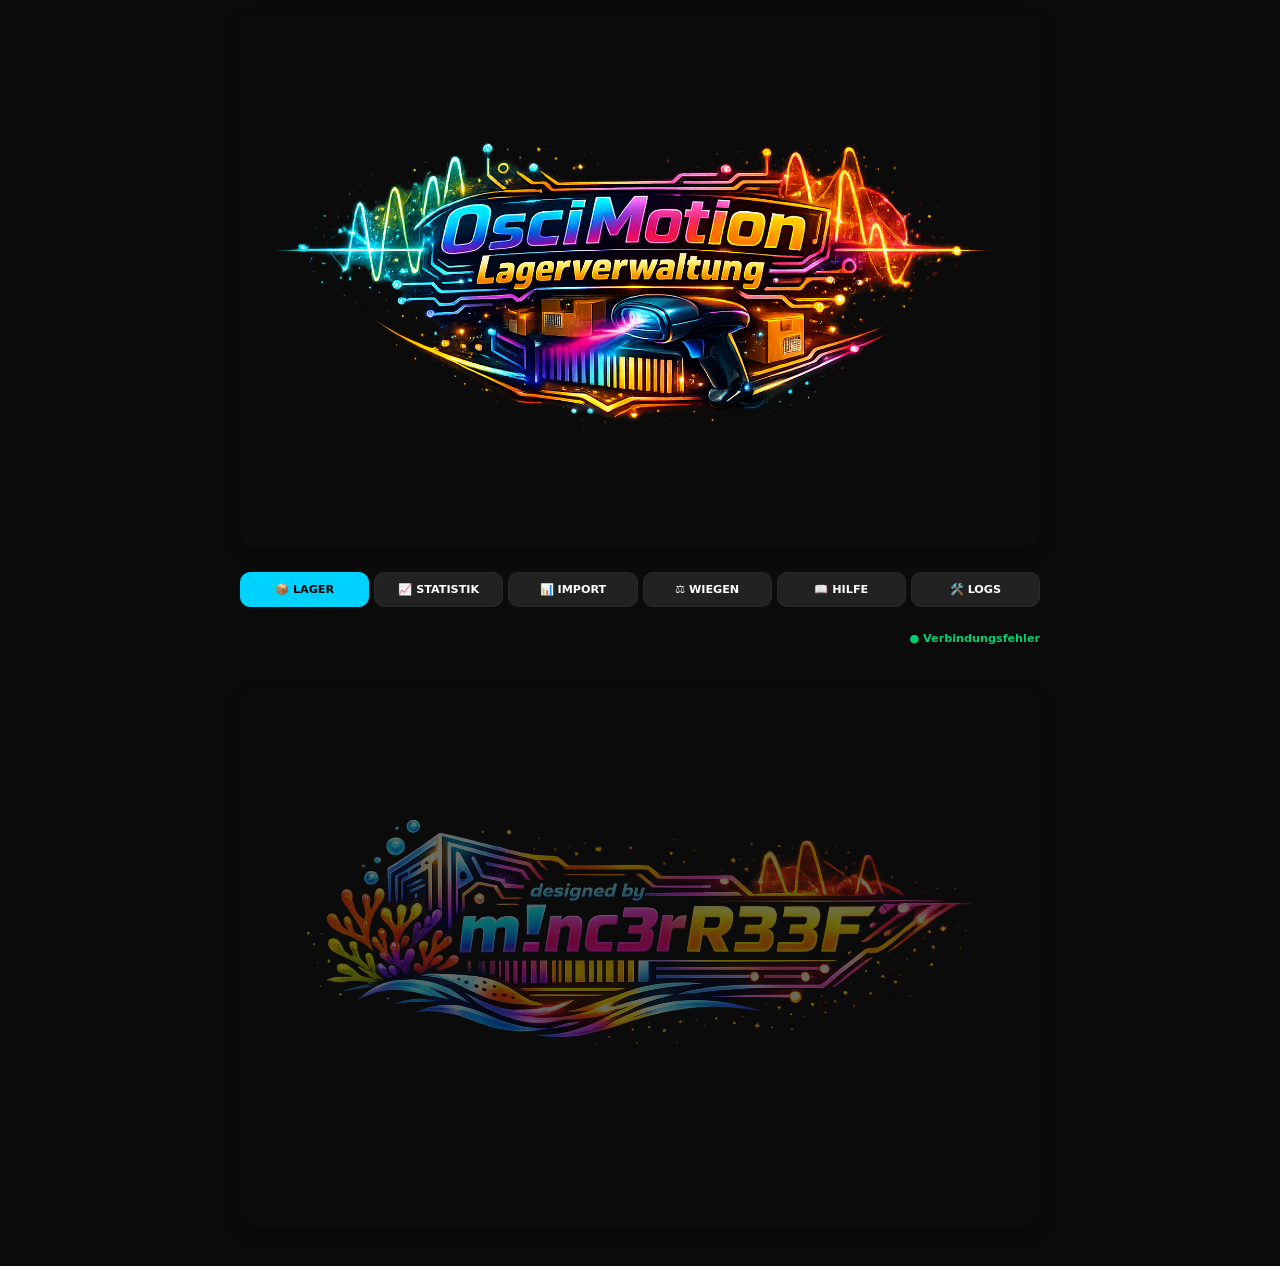
==== commit bb597d0c: "Update index.html" ====
--- a/osci_motion_lager/index.html
+++ b/osci_motion_lager/index.html
@@ -10,11 +10,11 @@
 <div class="app-container">
     <div class="header-container"><img src="header.png" class="banner-img"></div>
     <nav class="top-nav">
+        <a href="index.html" class="nav-link active">📦 Lager</a>
+        <a href="stats.html" class="nav-link">📈 Statistik</a>
+        <a href="import.html" class="nav-link">📊 Import</a>
+        <a href="measuring.html" class="nav-link">⚖️ Wiegen</a>
         <a href="handbuch.html" class="nav-link">📖 Hilfe</a>
-        <a href="stats.html" class="nav-link">📈 Statistik</a>
-        <a href="measuring.html" class="nav-link">⚖️ Wiegen</a>
-        <a href="import.html" class="nav-link">📊 Import</a>
-        <a href="index.html" class="nav-link active">📦 Lager</a>
         <a href="changelog.html" class="nav-link">🛠️ Logs</a>
     </nav>
     <div id="status" class="status-bar">Verbinde...</div>
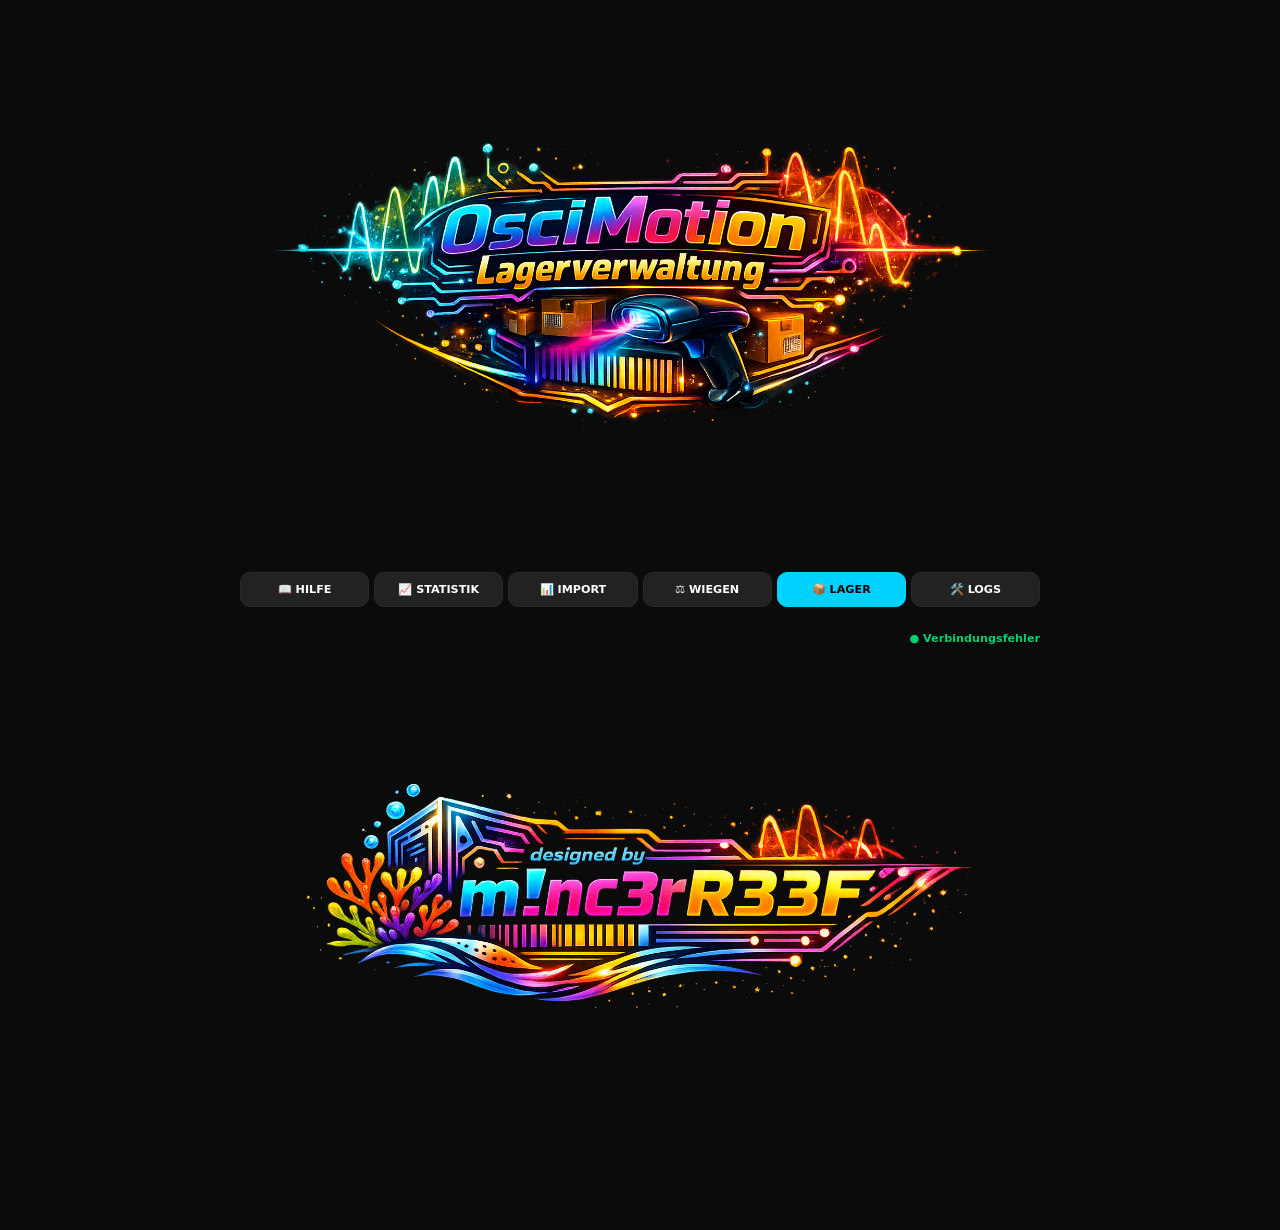
==== commit cc133e03: "Update index.html" ====
--- a/osci_motion_lager/index.html
+++ b/osci_motion_lager/index.html
@@ -10,11 +10,11 @@
 <div class="app-container">
     <div class="header-container"><img src="header.png" class="banner-img"></div>
     <nav class="top-nav">
-        <a href="index.html" class="nav-link active">📦 Lager</a>
+        <a href="handbuch.html" class="nav-link">📖 Hilfe</a>
         <a href="stats.html" class="nav-link">📈 Statistik</a>
         <a href="import.html" class="nav-link">📊 Import</a>
         <a href="measuring.html" class="nav-link">⚖️ Wiegen</a>
-        <a href="handbuch.html" class="nav-link">📖 Hilfe</a>
+        <a href="index.html" class="nav-link active">📦 Lager</a>
         <a href="changelog.html" class="nav-link">🛠️ Logs</a>
     </nav>
     <div id="status" class="status-bar">Verbinde...</div>
@@ -25,30 +25,25 @@
 <!-- MODALS -->
 <div id="addModal" class="modal-overlay">
     <div class="modal-content">
-        <h3 id="addModalTitle" style="color:var(--primary); margin-top:0;">Zukauf</h3>
+        <h3 id="addModalTitle" style="color:var(--primary); margin-top:0; margin-bottom: 20px;">Zukauf</h3>
         <div id="addModalOptions"></div>
-        <button onclick="ui.closeModals()" class="nav-link" style="width:100%; margin-top:10px; border:none; background:none;">Abbrechen</button>
+        <button onclick="ui.closeModals()" style="background:none; border:none; color:#666; text-decoration:underline; cursor:pointer; margin-top:15px;">Abbrechen</button>
     </div>
 </div>
 
 <div id="remModal" class="modal-overlay">
     <div class="modal-content">
-        <h3 id="remModalTitle" style="color:var(--danger); margin-top:0;">Entnahme</h3>
-        <input type="number" id="remInput" style="font-size:2rem; text-align:center; color:var(--primary);" placeholder="0.00" step="0.01">
-        <span id="modalUnit" style="display:block; margin:10px 0; color:#666;">ml</span>
-        <button id="remConfirmBtn" class="big-btn btn-blue" style="background:var(--danger); margin-top:10px;">ABZIEHEN</button>
-        <button onclick="ui.closeModals()" class="nav-link" style="width:100%; margin-top:10px; border:none; background:none;">Abbrechen</button>
+        <h3 id="remModalTitle" style="color:var(--danger); margin-top:0; margin-bottom: 20px;">Entnahme</h3>
+        <div style="position:relative; margin-bottom: 10px;">
+            <input type="number" id="remInput" style="font-size:2.5rem; text-align:center; padding:15px;" placeholder="0.00">
+            <span id="modalUnit" style="position:absolute; bottom: -20px; left:0; width:100%; color:#444; font-size:0.8rem;">ml</span>
+        </div>
+        <button id="remConfirmBtn" onclick="ui.confirmRem()" class="big-btn btn-red" style="margin-top:25px;">ABZIEHEN</button>
+        <button onclick="ui.closeModals()" style="background:none; border:none; color:#666; text-decoration:underline; cursor:pointer; margin-top:15px;">Abbrechen</button>
     </div>
 </div>
 
-<script src="config.js"></script>
-<script src="core.js"></script>
-<script src="ui.js"></script>
-<script src="measuring.js"></script>
-<script>
-    window.onload = () => { 
-        if(typeof core !== 'undefined' && core.init) core.init(); 
-    };
-</script>
+<script src="config.js"></script><script src="core.js"></script><script src="ui.js"></script>
+<script>window.onload = () => { if(typeof core !== 'undefined' && core.init) core.init(); };</script>
 </body>
 </html>
--- a/osci_motion_lager/style.css
+++ b/osci_motion_lager/style.css
@@ -2,70 +2,101 @@
     --primary: #00d2ff; --bg: #0b0b0b; --card: #161616; --text: #ffffff; 
     --border: #2a2a2a; --success: #00ff88; --danger: #ff4b2b; --cat-bg: #1f1f1f;
 }
-body { font-family: 'Segoe UI', system-ui, sans-serif; background: var(--bg); color: var(--text); margin: 0; padding: 15px; display: flex; flex-direction: column; align-items: center; }
-.app-container { width: 100%; max-width: 800px; }
 
-/* HEADER & FOOTER */
+body { 
+    font-family: 'Segoe UI', system-ui, sans-serif; background: var(--bg); 
+    color: var(--text); margin: 0; padding: 15px; display: flex; 
+    flex-direction: column; align-items: center; 
+}
+
+.app-container { width: 100%; max-width: 800px; box-sizing: border-box; }
+
+/* HEADER / FOOTER */
 .header-container, .footer-container { width: 100%; text-align: center; margin-bottom: 20px; }
-.banner-img, .footer-img { width: 100%; max-width: 800px; height: auto; border-radius: 16px; box-shadow: 0 4px 15px rgba(0,0,0,0.5); }
-.footer-img { opacity: 0.4; margin-top: 40px; }
+.banner-img, .footer-img { width: 100%; max-width: 800px; height: auto; border-radius: 16px; }
 
-/* NAVIGATION (EINHEITLICH) */
+/* NAVIGATION */
 .top-nav { display: flex; gap: 5px; justify-content: center; margin-bottom: 25px; width: 100%; flex-wrap: wrap; }
 .nav-link { 
     color: #fff; text-decoration: none; font-size: 0.7rem; font-weight: 600; 
-    padding: 10px 8px; background: #222; border-radius: 10px; border: 1px solid var(--border); 
-    display: flex; align-items: center; gap: 4px; text-transform: uppercase; transition: 0.2s;
-    flex: 1; min-width: 80px; justify-content: center;
+    padding: 10px 5px; background: #222; border-radius: 10px; border: 1px solid var(--border); 
+    flex: 1; min-width: 85px; text-align: center; text-transform: uppercase; transition: 0.2s;
 }
-.nav-link:hover { border-color: var(--primary); color: var(--primary); background: #282828; }
 .nav-link.active { background: var(--primary); color: #000; border-color: var(--primary); }
 
-.status-bar { font-size: 0.7rem; color: var(--success); text-align: right; margin-bottom: 8px; width: 100%; opacity: 0.8; font-weight: bold; }
+/* STATUS ANZEIGE RECHTS */
+.status-bar { 
+    font-size: 0.7rem; color: var(--success); text-align: right; /* Nach Rechts verschoben */
+    margin-bottom: 12px; width: 100%; opacity: 0.8; font-weight: bold; 
+}
 
 /* CARDS */
-.cat-card, .section-card { background: var(--card); border-radius: 16px; border: 1px solid var(--border); overflow: hidden; margin-bottom: 20px; box-shadow: 0 10px 25px rgba(0,0,0,0.5); }
-.cat-header, .section-header { background: var(--cat-bg); color: var(--primary); font-weight: bold; padding: 14px 18px; font-size: 0.85rem; text-transform: uppercase; border-bottom: 1px solid var(--border); }
+.cat-card, .section-card { 
+    background: var(--card); border-radius: 16px; border: 1px solid var(--border); 
+    margin-bottom: 20px; width: 100%; box-sizing: border-box; overflow: hidden;
+    box-shadow: 0 10px 30px rgba(0,0,0,0.5);
+}
 
-/* TABELLE */
+.cat-header, .section-header { 
+    background: var(--cat-bg); color: var(--primary); font-weight: bold; 
+    padding: 14px 18px; font-size: 0.85rem; text-transform: uppercase; 
+    border-bottom: 1px solid var(--border);
+}
+
+/* EINGABEFELDER DARKMODE */
+select, input, textarea { 
+    width: 100%; padding: 14px; background-color: #000 !important; 
+    border: 1px solid #333 !important; border-radius: 10px; 
+    color: #fff !important; font-size: 1rem; box-sizing: border-box; 
+    outline: none; appearance: none;
+}
+textarea:focus, input:focus, select:focus { border-color: var(--primary) !important; }
+
+/* DASHBOARD GRID */
 table { width: 100%; border-collapse: collapse; }
-.prod-row { display: grid; grid-template-columns: 1fr 100px 55px 55px; align-items: center; padding: 14px 18px; border-bottom: 1px solid #222; gap: 10px; cursor: pointer; }
+.prod-row { 
+    display: grid; grid-template-columns: 1fr 110px 50px 50px; 
+    align-items: center; padding: 12px 18px; border-bottom: 1px solid #222; gap: 10px; cursor: pointer;
+}
 .td-name { display: flex; align-items: center; gap: 10px; overflow: hidden; }
 .prod-link { color: #eee; font-weight: 500; font-size: 0.95rem; }
-.shop-btn { font-size: 0.6rem; color: #666; text-decoration: none; border: 1px solid #333; padding: 3px 8px; border-radius: 6px; text-transform: uppercase; font-weight: bold; }
-.td-stand { text-align: right; padding-right: 12px; border-right: 1px solid #252525; }
-.stock-val { font-weight: 700; color: var(--primary); font-size: 1.05rem; }
-.avg-info { font-size: 0.65rem; color: #555; display: block; }
+.shop-btn { font-size: 0.6rem; color: #666; text-decoration: none; border: 1px solid #333; padding: 3px 6px; border-radius: 5px; text-transform: uppercase; }
 
-/* TRENDS & WARNUNG */
-.trend-icon { font-size: 0.9rem; font-weight: bold; width: 14px; text-align: center; }
+.td-stand { 
+    text-align: right; border-right: 1px solid #252525; padding-right: 10px;
+    display: flex; flex-direction: column; align-items: flex-end;
+}
+.stock-val-container { display: flex; align-items: center; gap: 5px; }
+.stock-val { font-weight: 700; color: var(--primary); font-size: 1rem; }
+.avg-info { font-size: 0.6rem; color: #555; }
+
+/* BUTTONS */
+.btn-sm { border: none; height: 40px; width: 100%; border-radius: 10px; color: white; cursor: pointer; font-size: 1.2rem; font-weight: bold; }
+.btn-plus { background: #1a1a1a; border: 1px solid var(--success); color: var(--success) !important; }
+.btn-minus { background: #1a1a1a; border: 1px solid var(--danger); color: var(--danger) !important; }
+
+/* MODALS & BIG BUTTONS */
+.modal-overlay { position: fixed; inset: 0; background: rgba(0,0,0,0.95); display: none; justify-content: center; align-items: center; z-index: 2000; }
+.modal-content { background: #111; padding: 30px; border-radius: 20px; border: 1px solid var(--primary); width: 85%; max-width: 400px; text-align: center; }
+
+.big-btn { 
+    width: 100%; padding: 16px; border: none; border-radius: 12px; 
+    font-weight: bold; cursor: pointer; text-transform: uppercase; letter-spacing: 1px;
+}
+.btn-blue { background: linear-gradient(135deg, #0072ff, #00d2ff); color: white; }
+.btn-red { background: linear-gradient(135deg, #ff4b2b, #ff0000); color: white; }
+
+/* HISTORIE / LOGS */
+.history-row { display: none; background: #0f0f0f; }
+.history-row.active { display: table-row; }
+.history-container { display: flex; gap: 8px; flex-wrap: wrap; padding: 15px; border-left: 4px solid var(--primary); margin: 10px; background: #1a1a1a; border-radius: 0 8px 8px 0; }
+.history-item { background: #252525; padding: 5px 10px; border-radius: 8px; font-size: 0.75rem; border: 1px solid #333; display: flex; align-items: center; gap: 6px; color: #ccc; }
+.history-del { background: none; border: none; color: var(--danger); cursor: pointer; font-weight: bold; }
+
+/* UTILS */
+.trend-icon { font-size: 0.85rem; font-weight: bold; width: 14px; text-align: center; }
 .trend-icon.up { color: var(--danger); }
 .trend-icon.down { color: var(--success); }
 .trend-icon.stable { color: #444; }
 @keyframes blink-red { 0%, 100% { opacity: 1; color: var(--danger); } 50% { opacity: 0.3; color: var(--danger); } }
 .low-stock { animation: blink-red 1.5s infinite; font-weight: bold; }
-
-/* BUTTONS */
-.btn-sm { border: none; height: 42px; border-radius: 10px; color: white; cursor: pointer; font-size: 1.3rem; font-weight: bold; }
-.btn-plus { background: #1a1a1a; border: 1.5px solid var(--success); color: var(--success) !important; }
-.btn-minus { background: #1a1a1a; border: 1.5px solid var(--danger); color: var(--danger) !important; }
-.big-btn { width: 100%; padding: 16px; border: none; border-radius: 12px; font-weight: bold; cursor: pointer; text-transform: uppercase; }
-.btn-blue { background: linear-gradient(135deg, #0072ff, #00d2ff); color: white; }
-
-/* FORMULAR */
-textarea, input, select { width: 100%; padding: 14px; background: #000 !important; border: 1px solid #333; border-radius: 10px; color: #fff !important; font-size: 1rem; box-sizing: border-box; }
-
-/* LOGS */
-.history-row { display: none; background: #0f0f0f; }
-.history-row.active { display: table-row; }
-.history-container { display: flex; gap: 8px; flex-wrap: wrap; padding: 15px; border-left: 4px solid var(--primary); margin: 10px; background: #1a1a1a; border-radius: 0 8px 8px 0; }
-.history-item { background: #252525; padding: 5px 10px; border-radius: 8px; font-size: 0.75rem; border: 1px solid #333; display: flex; align-items: center; gap: 6px; }
-.history-del { background: none; border: none; color: var(--danger); cursor: pointer; font-weight: bold; }
-
-/* MODALS */
-.modal-overlay { position: fixed; inset: 0; background: rgba(0,0,0,0.95); display: none; justify-content: center; align-items: center; z-index: 2000; backdrop-filter: blur(8px); }
-.modal-content { background: #111; padding: 30px; border-radius: 20px; border: 1px solid var(--primary); width: 85%; max-width: 400px; text-align: center; }
-
-/* HANDBUCH SPEZIAL */
-.card { background: var(--card); padding: 30px; border-radius: 20px; border: 1px solid #2a2a2a; }
-.card img { max-width: 100%; height: auto; border-radius: 10px; border: 1px solid #444; margin: 15px 0; box-shadow: 0 5px 15px rgba(0,0,0,0.3); }
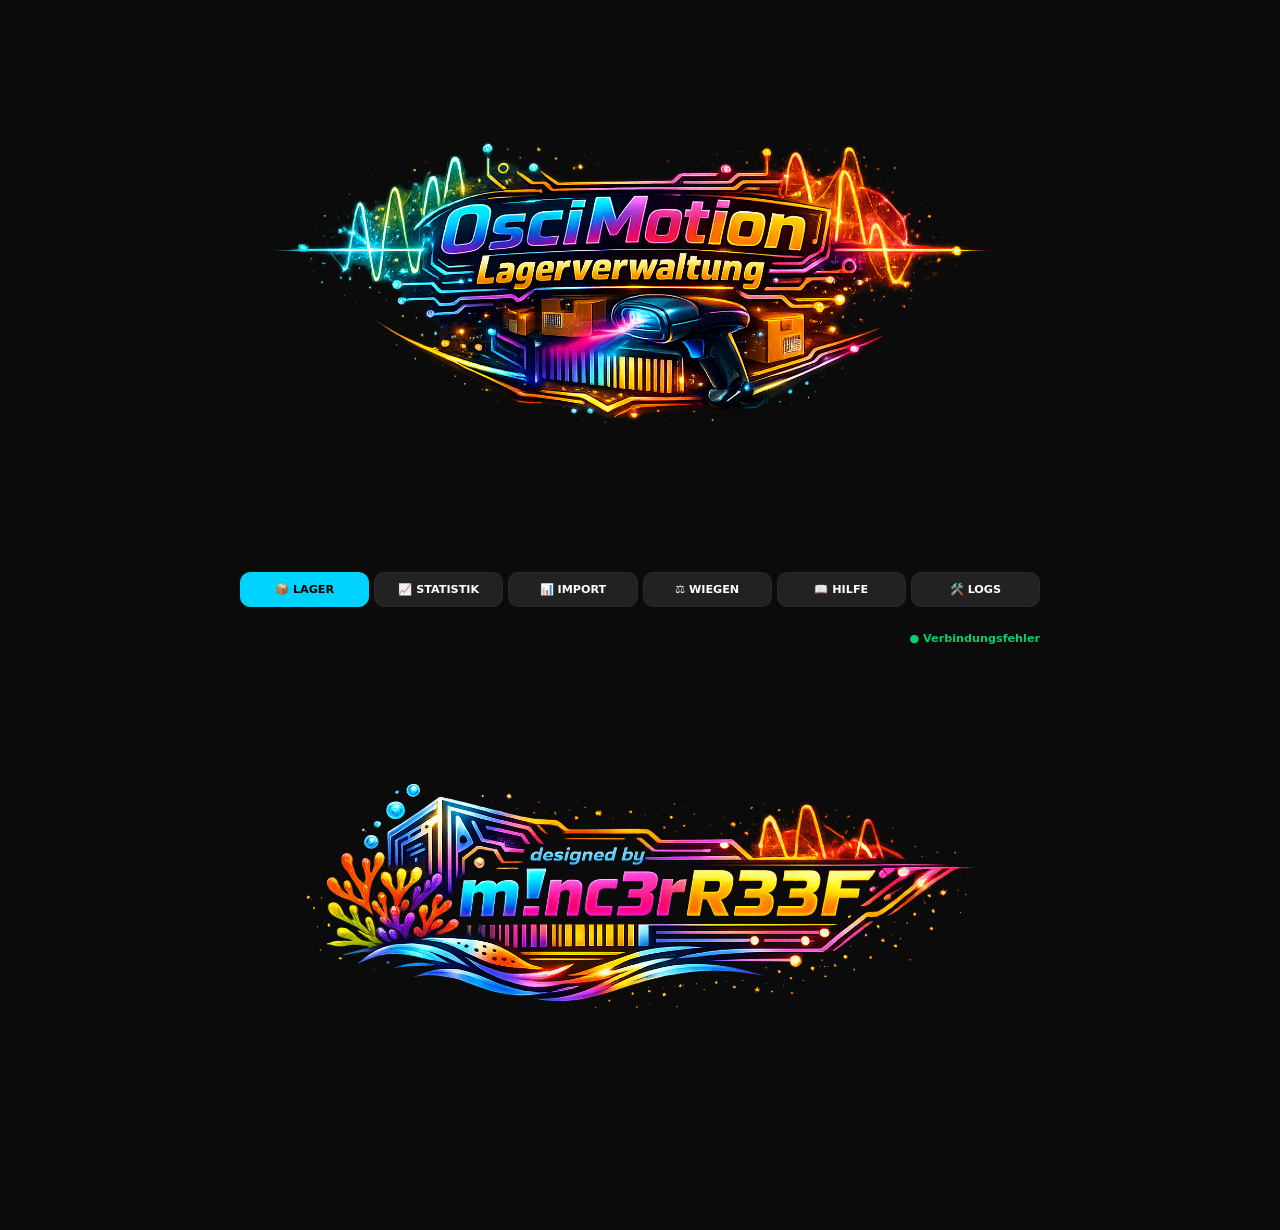
==== commit e8290a5a: "Update index.html" ====
--- a/osci_motion_lager/index.html
+++ b/osci_motion_lager/index.html
@@ -10,11 +10,11 @@
 <div class="app-container">
     <div class="header-container"><img src="header.png" class="banner-img"></div>
     <nav class="top-nav">
-        <a href="handbuch.html" class="nav-link">📖 Hilfe</a>
+        <a href="index.html" class="nav-link active">📦 Lager</a>
         <a href="stats.html" class="nav-link">📈 Statistik</a>
         <a href="import.html" class="nav-link">📊 Import</a>
         <a href="measuring.html" class="nav-link">⚖️ Wiegen</a>
-        <a href="index.html" class="nav-link active">📦 Lager</a>
+        <a href="handbuch.html" class="nav-link">📖 Hilfe</a>
         <a href="changelog.html" class="nav-link">🛠️ Logs</a>
     </nav>
     <div id="status" class="status-bar">Verbinde...</div>
